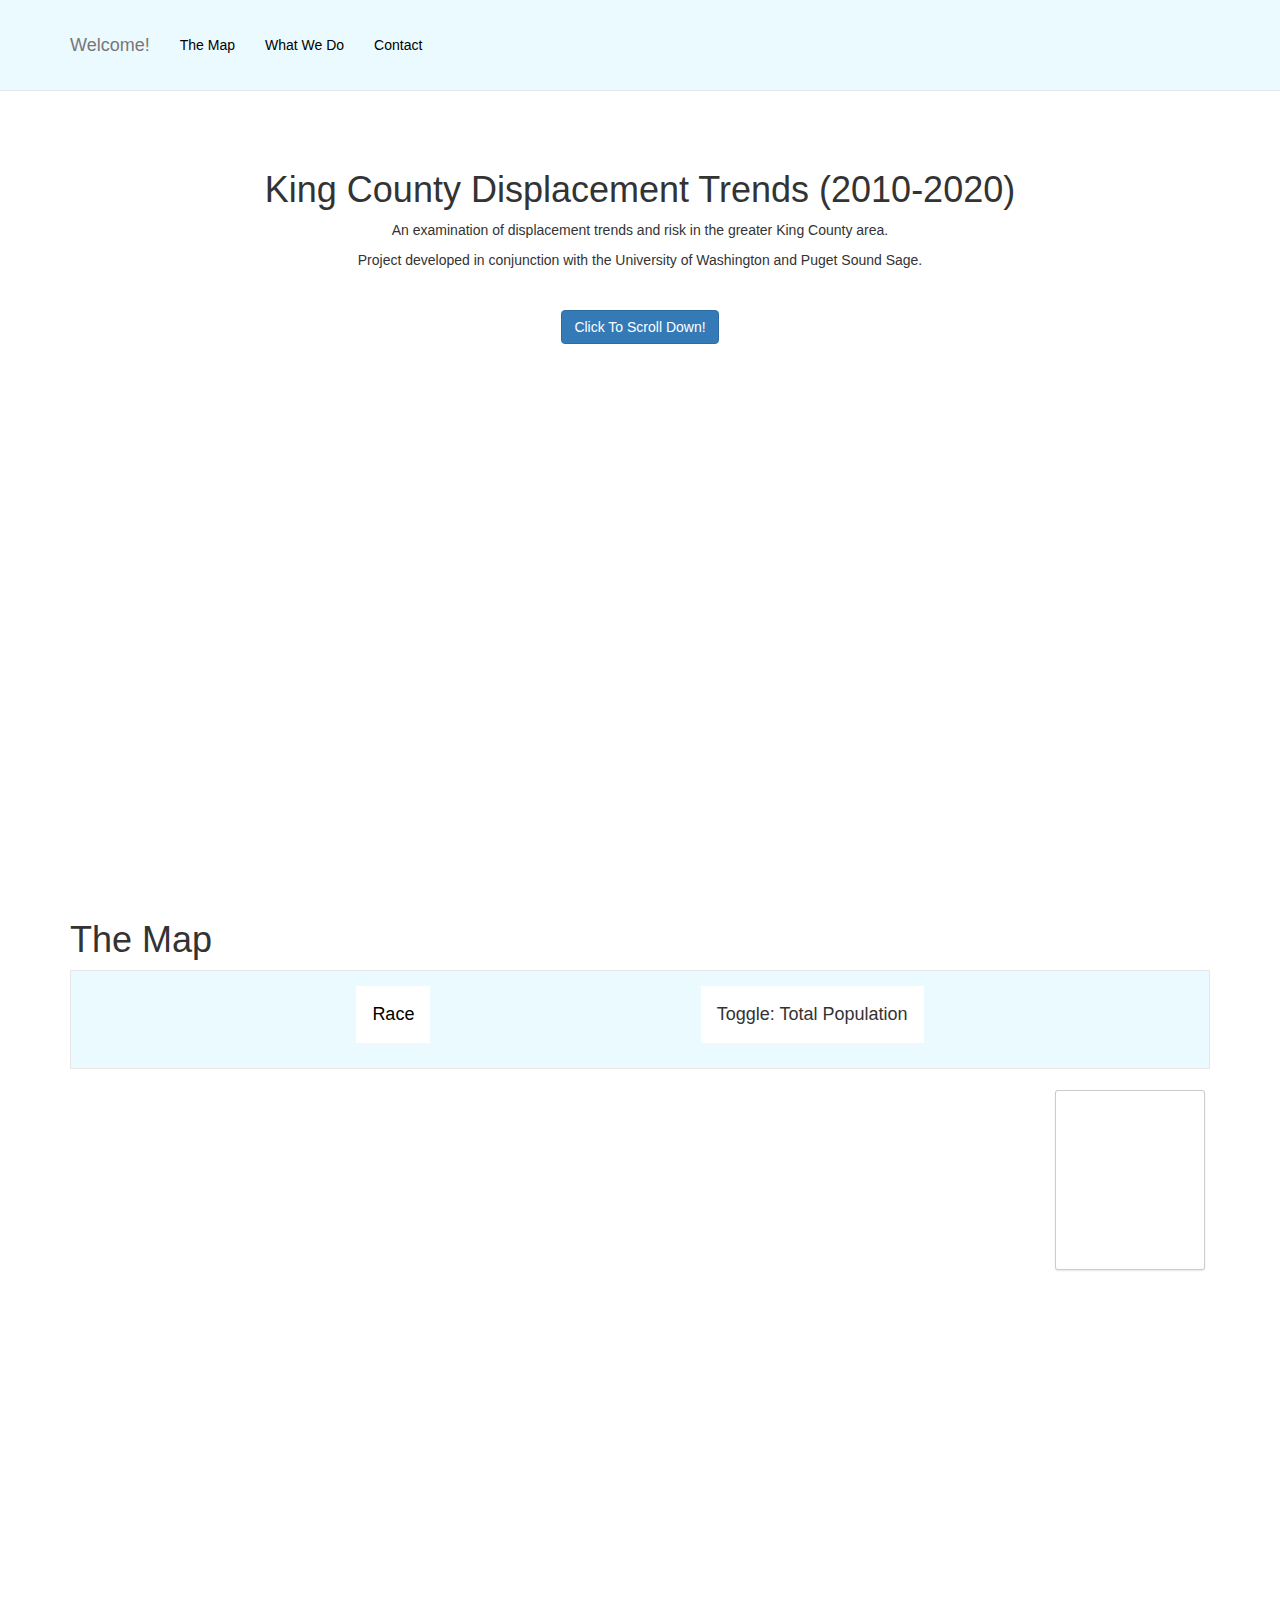
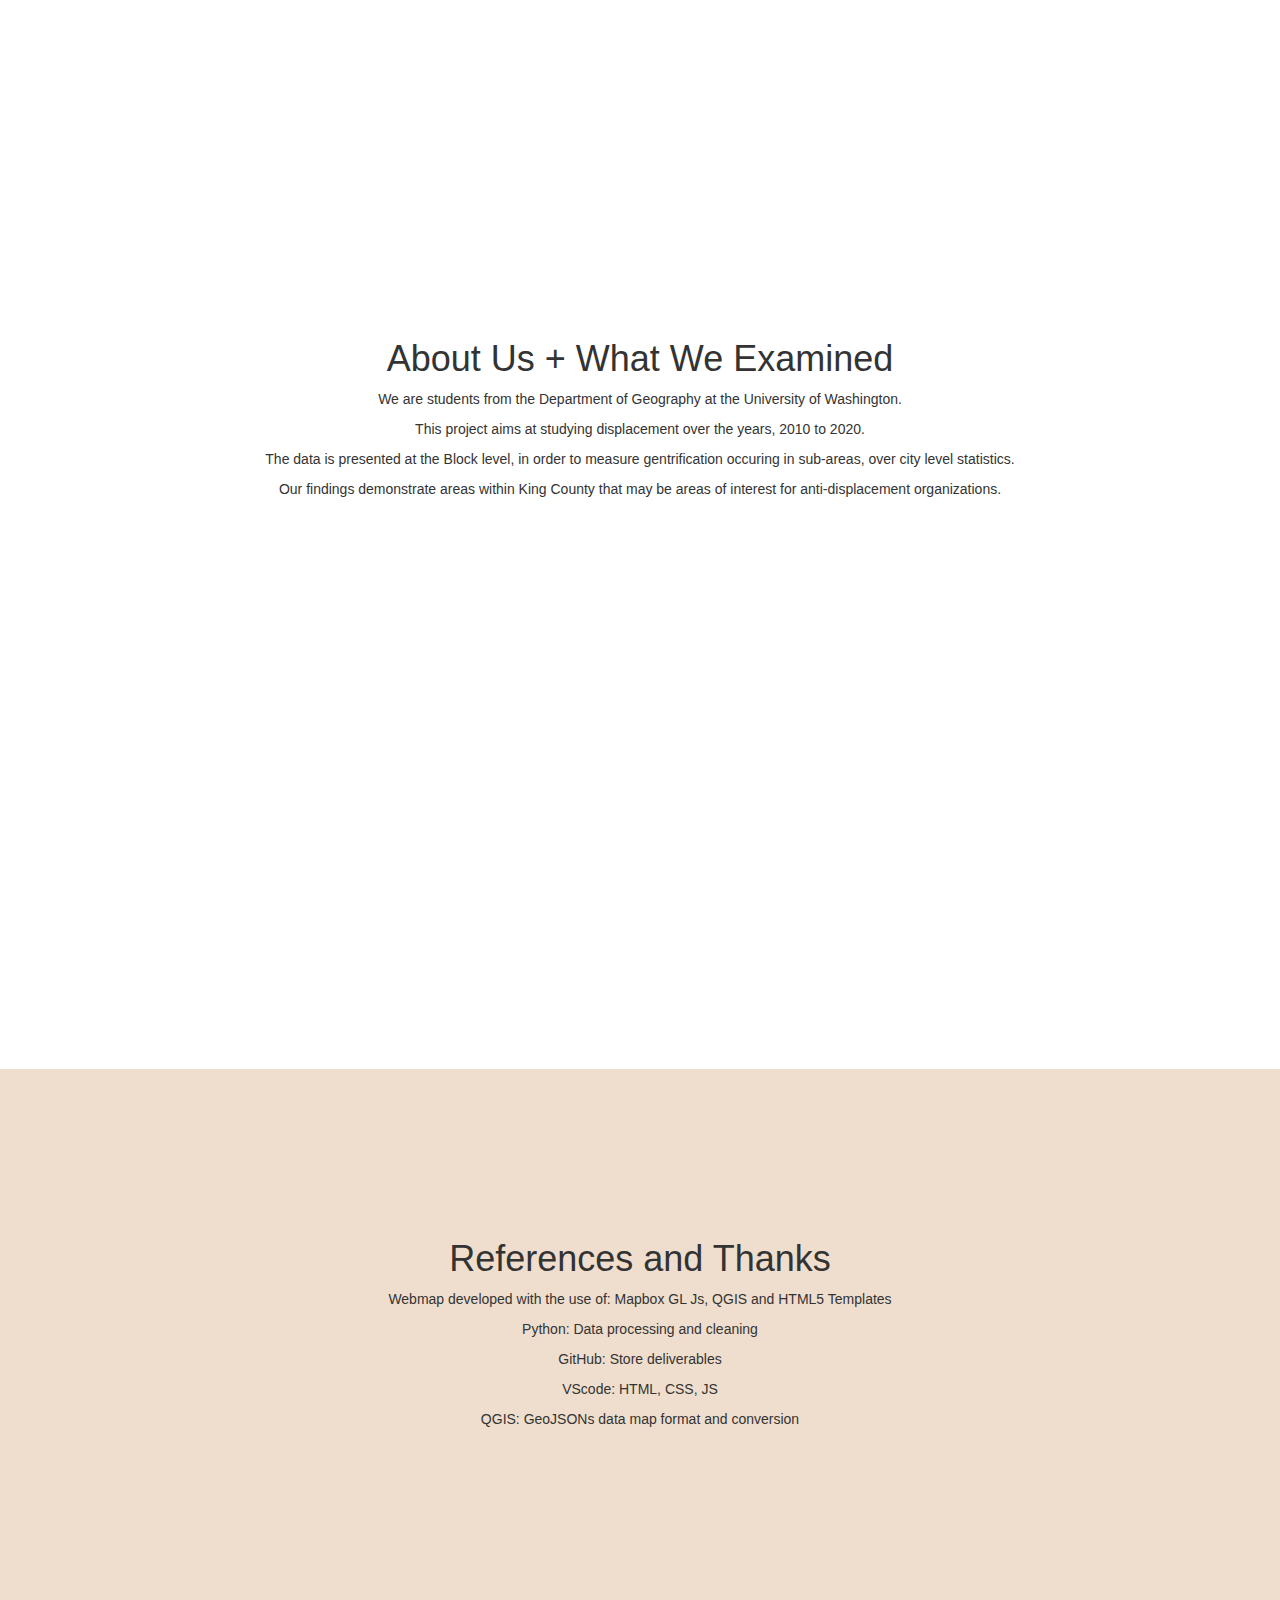
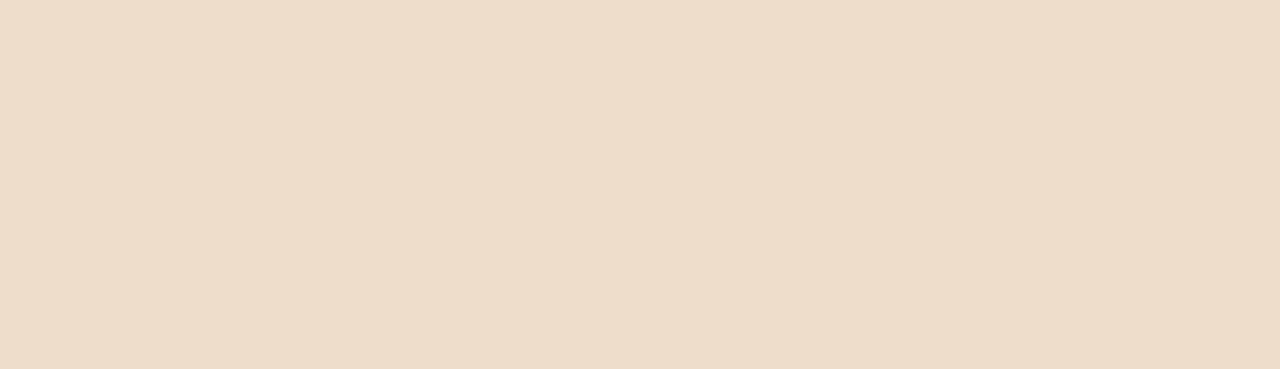
==== index.html @ 96a859b9 "Merge branch 'main' of https://github.com/jalensanders/King-County-Displacement" ====
<!doctype html>
<html lang="en" class="no-js">
<head>
    <meta charset="utf-8">
    <meta http-equiv="x-ua-compatible" content="ie=edge">
    <meta name="viewport" content="width=device-width, initial-scale=1">
    <link rel="canonical" href="https://html5-templates.com/" />
    <title>King County Displacement Trends (2000-2020)</title>
    <meta name="description" content="King County Displacement Trends (2000-2020)">
    <link href="css/bootstrap.min.css" rel="stylesheet">
    <link href="css/sticky-menu.css" rel="stylesheet">
    <script src="https://api.mapbox.com/mapbox-gl-js/v2.14.1/mapbox-gl.js"></script>
    <script src="https://api.mapbox.com/mapbox-gl-js/plugins/mapbox-gl-compare/v0.4.0/mapbox-gl-compare.js"></script>
    <link rel="stylesheet" href="https://api.mapbox.com/mapbox-gl-js/plugins/mapbox-gl-compare/v0.4.0/mapbox-gl-compare.css" type="text/css">
    <link rel="stylesheet" href="css/styles.css"></link>
</head>
<body id="page-top" data-spy="scroll" data-target=".navbar-fixed-top">
    <nav class="navbar navbar-default navbar-fixed-top" role="navigation">
        <div class="container">
            <div class="navbar-header page-scroll">
                <button type="button" class="navbar-toggle" data-toggle="collapse" data-target=".navbar-ex1-collapse">
                    <span class="sr-only">Toggle menu</span>
                    <span class="icon-bar"></span>
                    <span class="icon-bar"></span>
                    <span class="icon-bar"></span>
                </button>
                <a class="navbar-brand page-scroll" href="#page-top">Welcome!</a>
            </div>

            <div class="collapse navbar-collapse navbar-ex1-collapse">
                <ul class="nav navbar-nav">
                    <li class="hidden">
                        <a class="page-scroll" href="#page-top"></a>
                    </li>
                    <li>
                        <a class="page-scroll" href="#map">The Map</a>
                    </li>
                    <li>
                        <a class="page-scroll" href="#whatwedo">What We Do</a>
                    </li>
                    <li>
                        <a class="page-scroll" href="#contact">Contact</a>
                    </li>
                </ul>
            </div>	<!-- .navbar-collapse -->
        </div>		<!-- .container -->
    </nav>
    <!-- Welcome   -->
    <section id="welcome" class="welcome-section">
        <div class="container">
            <div class="row">
                <div class="col-lg-12">
                    <h1>King County Displacement Trends (2010-2020)</h1>
                    <p>An examination of displacement trends and risk in the greater King County area.</p>
					<p>Project developed in conjunction with the University of Washington and Puget Sound Sage.</p>
					<p>&nbsp;</p>
                    <a class="btn btn-primary page-scroll" href="#map">Click To Scroll Down!</a>
                </div>
            </div>
        </div>
    </section>

    <!-- Map -->
    <section id="map" class="map-section">
        <div class="container">
            <div class="row">
                <div class="col-lg-12">
                    <h1>The Map</h1>
                    <div class="map-nav">
                        <div class="dropdown">
                          <button class="dropbtn" id="filter-btn">Race</button>
                          <div class="dropdown-content">
                            <p id="white" onclick="handleSwitch('cleaned2010race2_one_white_alone-joinednewfinal_white_alone')">
                              White
                            </p>
                            <p id="black" onclick="handleSwitch('cleaned2010race2_one_black_aa_alone-joinednewfinal_black_or_aa_alone')">
                              Black
                            </p>
                            <p id="asian" onclick="handleSwitch('cleaned2010race2_one_asian_alone-joinednewfinal_asian_alone')">
                              Asian
                            </p>
                            <p id="hisp" onclick="handleSwitch('hispanic_Total races tallied_Hispanic or Latino-hispanic_P2_002N')">
                              Hispanic
                            </p>
                            <p id="native" onclick="handleSwitch('cleaned2010race2_one_ai_an_alone-joinednewfinal_amerind_or_alaskanative_alone')">
                              Native
                            </p>
                            <p id="hi/pi" onclick="handleSwitch('cleaned2010race2_one_nh_pi_alone-joinednewfinal_native_hawaiian_pacific_islander_alone')">
                              Hawaiian/PacIsl
                            </p>
                          </div>
                        </div>
                        
                        <p class="navItem" id="currentToggle">Toggle: Total Population</p>
                        
                      </div>
                    <div id="comparison-container">
                        <div id="before" class="map"></div>
                        <div id="after" class="map"></div>
                    </div>
                    <div class="map-overlay text-center" id="legend"></div>
                </div>
            </div>
        </div>
    </section>

    <!-- What we do Section -->
    <section id="whatwedo" class="whatwedo-section">
        <div class="container">
            <div class="row">
                <div class="col-lg-12">
                    <h1>About Us + What We Examined</h1>
                    <p>We are students from the Department of Geography at the University of Washington.</p>
                    <p>This project aims at studying displacement over the years, 2010 to 2020. </p>
                    <p>The data is presented at the Block level, in order to measure gentrification occuring in sub-areas, over city level statistics. </p>
                    <p>Our findings demonstrate areas within King County that may be areas of interest for anti-displacement organizations. </p>
                </div>
            </div>
        </div>
    </section>

    <!-- Contact Section -->
    <section id="contact" class="contact-section">
        <div class="container">
            <div class="row">
                <div class="col-lg-12">
                    <h1>References and Thanks</h1>
                    <p>Webmap developed with the use of: Mapbox GL Js, QGIS and HTML5 Templates</p>
                    <p>Python: Data processing and cleaning </p>
                    <p>GitHub: Store deliverables</p>
                    <p>VScode: HTML, CSS, JS </p> 
                    <p>QGIS: GeoJSONs data map format and conversion </p>
                </div>
            </div>
        </div>
    </section>
	
	<a id="back2Top" title="Back to top" href="#">&#10148;</a>
	
    <!-- jQuery -->
    <script src="js/jquery.js"></script>

    <!-- Bootstrap Core JavaScript -->
    <script src="js/bootstrap.min.js"></script>

    <!-- Scrolling Nav JavaScript -->
    <script src="js/jquery.easing.min.js"></script>
    <script src="js/sticky-menu.js"></script>

    <script src="js/index.js"></script>

</body>

</html>
---- css/sticky-menu.css ----
body {
    width: 100%;
    height: 100%;
}
html {
    width: 100%;
    height: 100%;
}
@media(min-width:767px) {
    .navbar {
        padding: 20px 0;
        -webkit-transition: background .5s ease-in-out,padding .5s ease-in-out;
        -moz-transition: background .5s ease-in-out,padding .5s ease-in-out;
        transition: background .5s ease-in-out,padding .5s ease-in-out;
    }
    .top-nav-collapse {
        padding: 0;
    }
}
#back2Top {
    width: 40px;
    line-height: 40px;
    overflow: hidden;
    z-index: 999;
    display: none;
    cursor: pointer;
    -moz-transform: rotate(270deg);
    -webkit-transform: rotate(270deg);
    -o-transform: rotate(270deg);
    -ms-transform: rotate(270deg);
    transform: rotate(270deg);
    position: fixed;
    bottom: 50px;
    right: 0;
    background-color: #FFF;
    color: #337AB7;
    text-align: center;
    font-size: 30px;
    text-decoration: none;
}
#back2Top:hover {
    background-color: #337AB7;
    color: #FFF;
}
.welcome-section {
    height: 100%;
    padding-top: 150px;
    text-align: center;
    background: #fff;
}
.about-section {
    height: 100%;
    padding-top: 150px;
    text-align: center;
    background: #EFDECD;
}
.whatwedo-section {
    height: 100%;
    padding-top: 150px;
    text-align: center;
    background: #fff;
}
.contact-section {
    height: 100%;
    padding-top: 150px;
    text-align: center;
    background: #EFDECD;
}
.navbar-default .navbar-nav > li > a:hover {
	color: #333;
	background-color: #F0F0F0;
}
.navbar-default {
    background-color: #EBFAFF;
    border-color: #e7e7e7;
}
.navbar-default .navbar-nav > li > a {
    color: #000;
}
---- css/styles.css ----
body { 
  margin: 0; 
  padding: 0; 
  overflow: auto;
}

body * {
-webkit-touch-callout: none;
-webkit-user-select: none;
-moz-user-select: none;
-ms-user-select: none;
user-select: none;
}

.map-nav {
  height: 10%;
  background-color: #EBFAFF;
  padding: 15px;
  display: flex;
  justify-content: space-evenly;
  border: 1px solid #e7e7e7;
}

.navItem {
  background-color: #fff;
  font-size: 18px;
  border: none;
  padding: 16px;
}

.map {
  position: absolute;
  top: 21%;
  bottom: 0;
  width: 97.5%;
}


.map-overlay {
  position: absolute;
  top: 190px;
  right: 20px;
  background: rgba(255, 255, 255, 0.8);
  border-style: solid;
  border-width: 1px;
  border-color: rgba(0, 0, 0, 0.2);
  margin-left: 20px;
  font-family: 'Open Sans', sans-serif;
  overflow: auto;
  border-radius: 3px;
}

#comparison-container {
  height: 700px;
  overflow: auto;
}

#legend {
  padding: 10px;
  box-shadow: 0 1px 2px rgba(0, 0, 0, 0.1);
  line-height: 16px;
  height: 180px;
  margin-bottom: 40px;
  width: 150px;
}

.legend-key {
  display: flex;
  border-radius: 20%;
  width: 10px;
  height: 10px;
  margin-right: 5px;
  float: left;
  align-items: center;
  margin-top: 3px;
}

/* Dropdown Button */
.dropbtn {
background-color: #fff;
color: black;
padding: 16px;
font-size: 18px;
border: none;
}

.dropdown {
position: relative;
display: inline-block;
}

.dropdown-content {
display: none;
position: absolute;
background-color: #f1f1f1;
min-width: 160px;
box-shadow: 0px 8px 16px 0px rgba(0,0,0,0.2);
z-index: 1;
}

.dropdown-content p {
color: black;
padding: 12px 16px;
text-decoration: none;
display: block;
}

.dropdown-content p:hover {background-color: lightcoral;}

.dropdown:hover .dropdown-content {display: block;}

.dropdown:hover .dropbtn {background-color: lightsalmon;}
/* Dropdown Button */
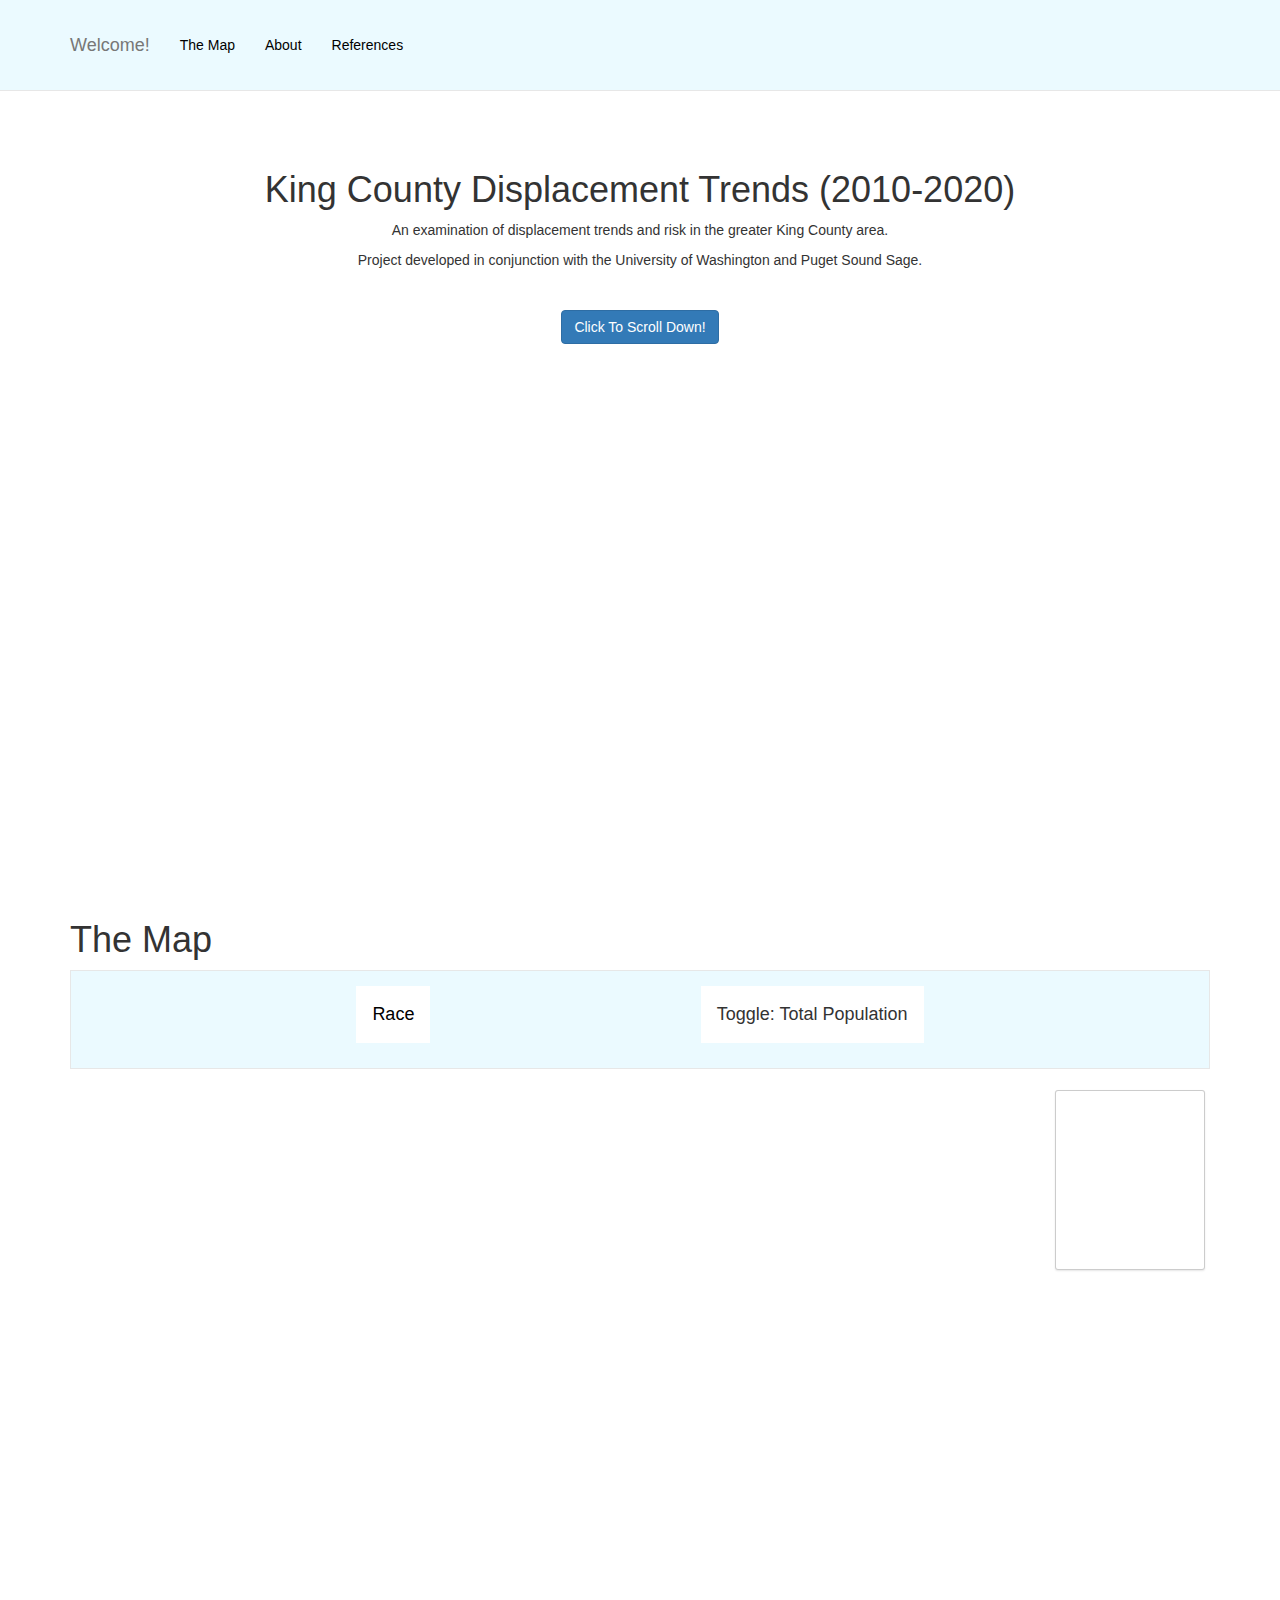
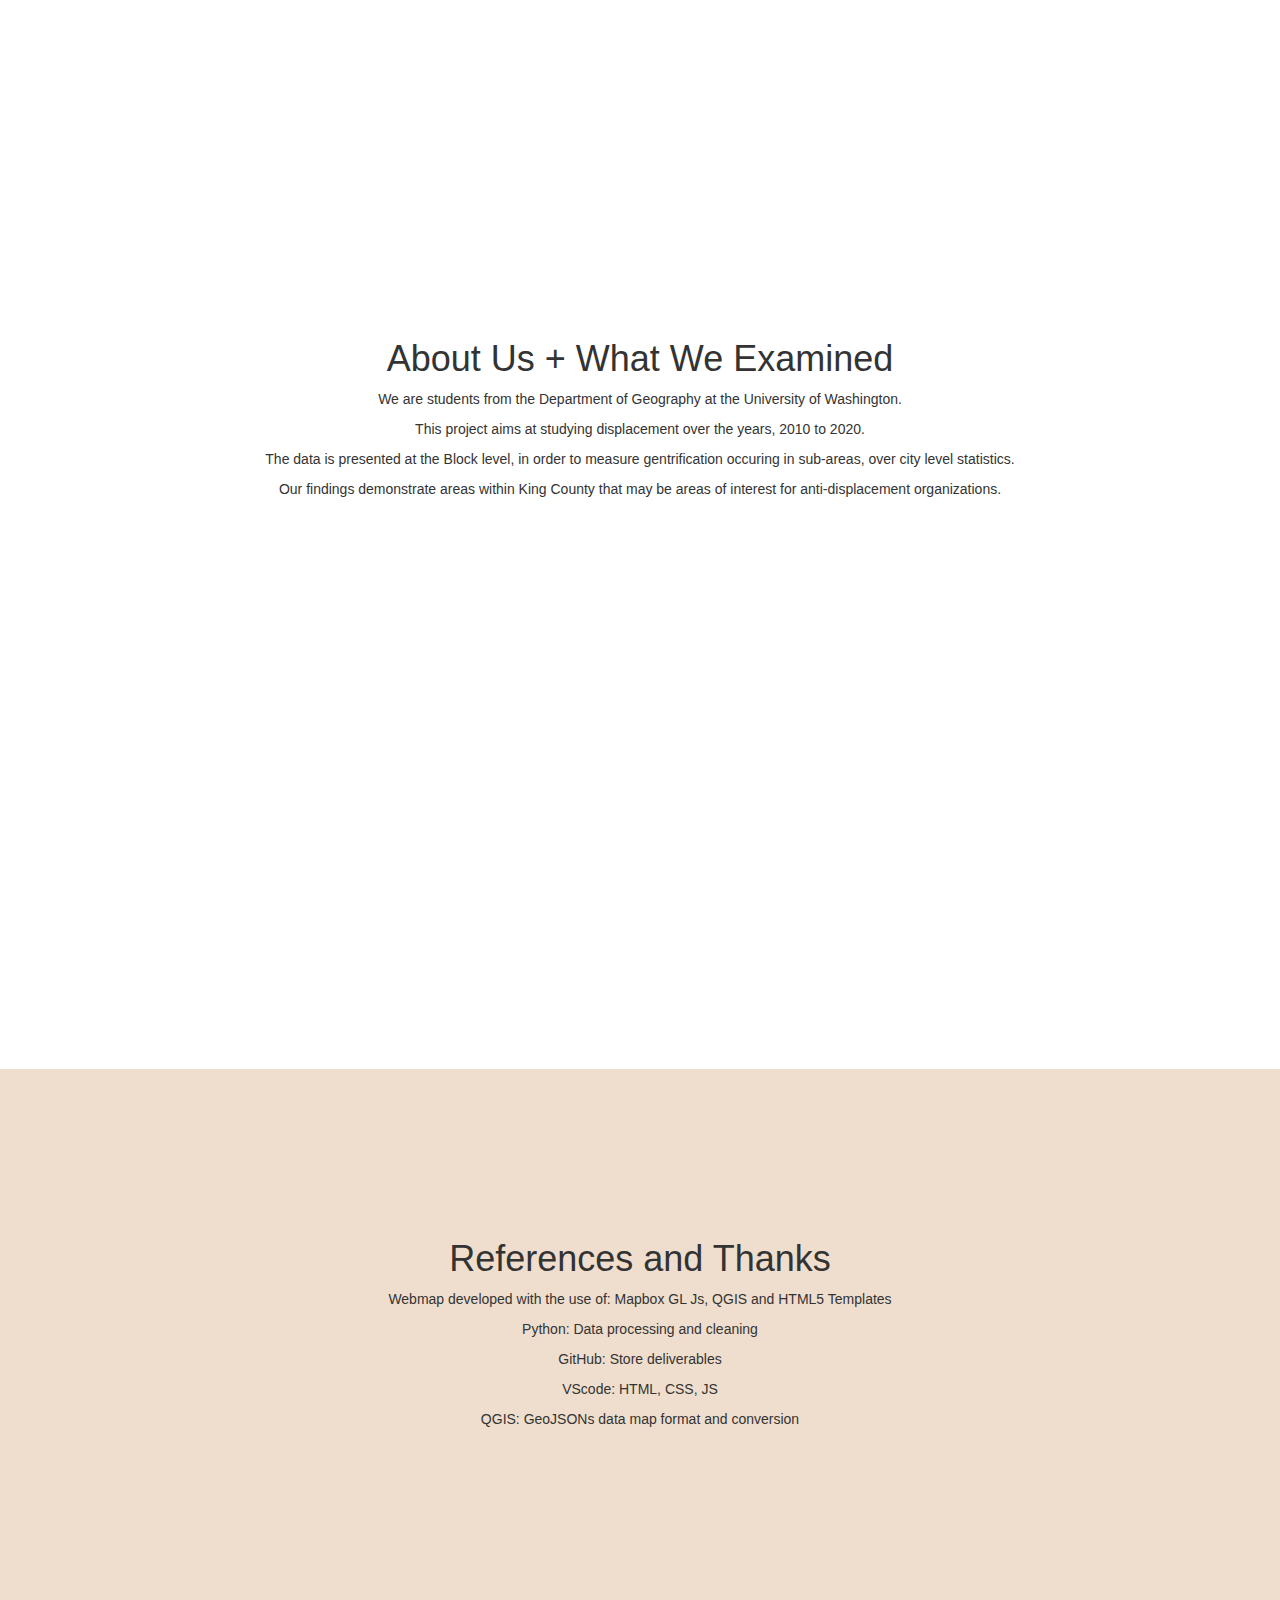
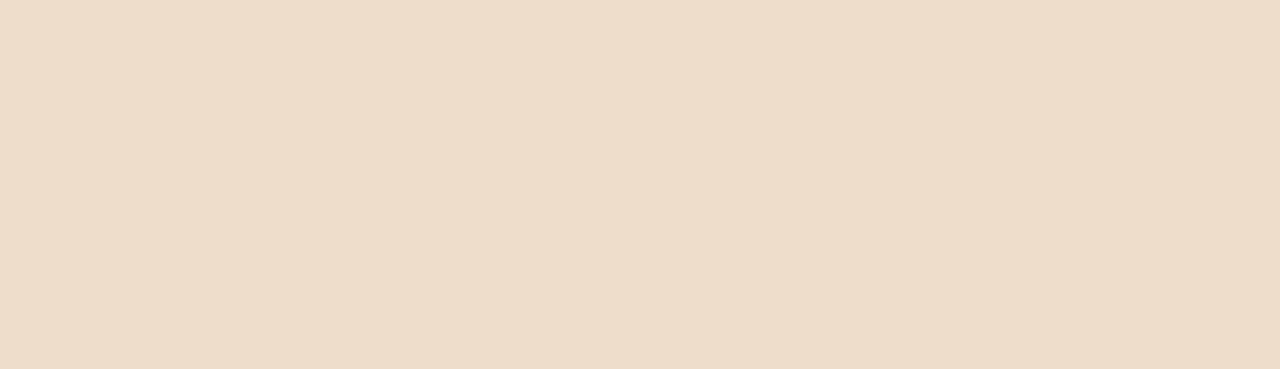
==== commit c6f359f3: "minor fix" ====
--- a/index.html
+++ b/index.html
@@ -36,10 +36,10 @@
                         <a class="page-scroll" href="#map">The Map</a>
                     </li>
                     <li>
-                        <a class="page-scroll" href="#whatwedo">What We Do</a>
+                        <a class="page-scroll" href="#whatwedo">About</a>
                     </li>
                     <li>
-                        <a class="page-scroll" href="#contact">Contact</a>
+                        <a class="page-scroll" href="#contact">References</a>
                     </li>
                 </ul>
             </div>	<!-- .navbar-collapse -->
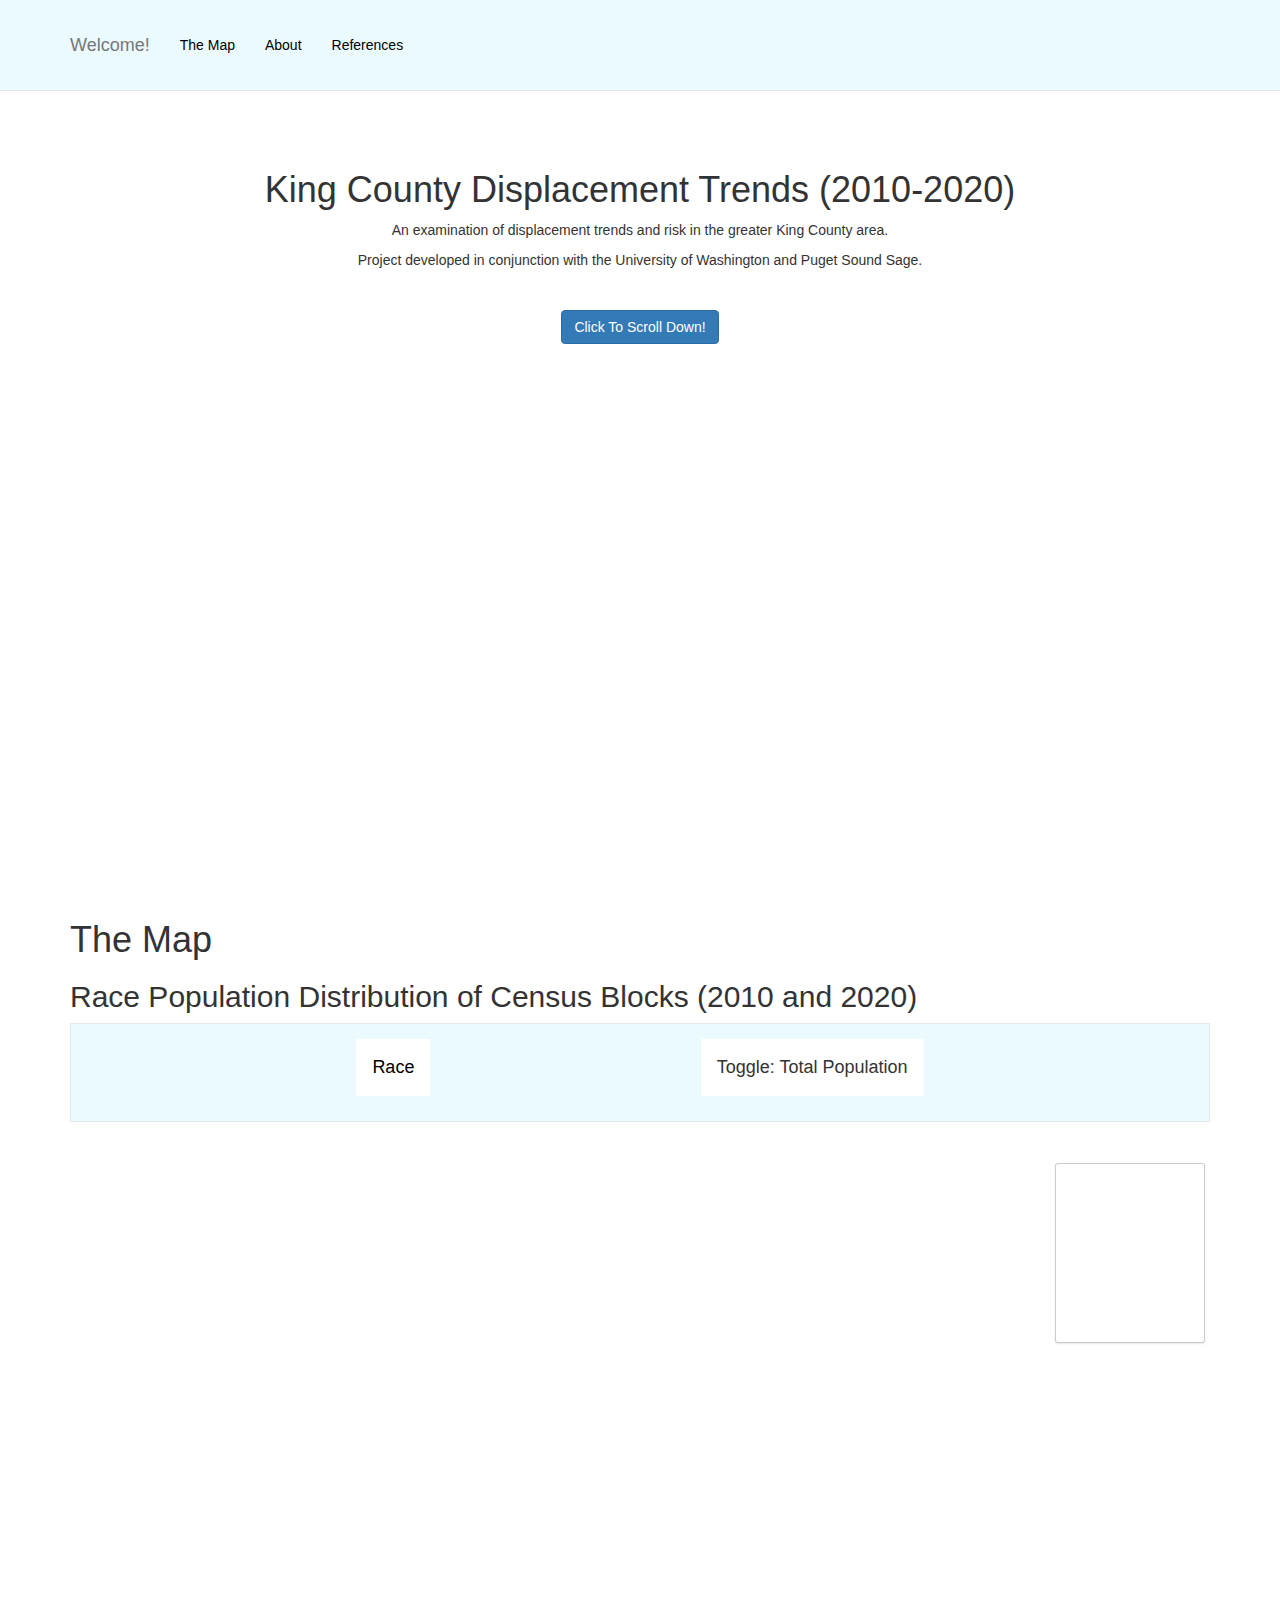
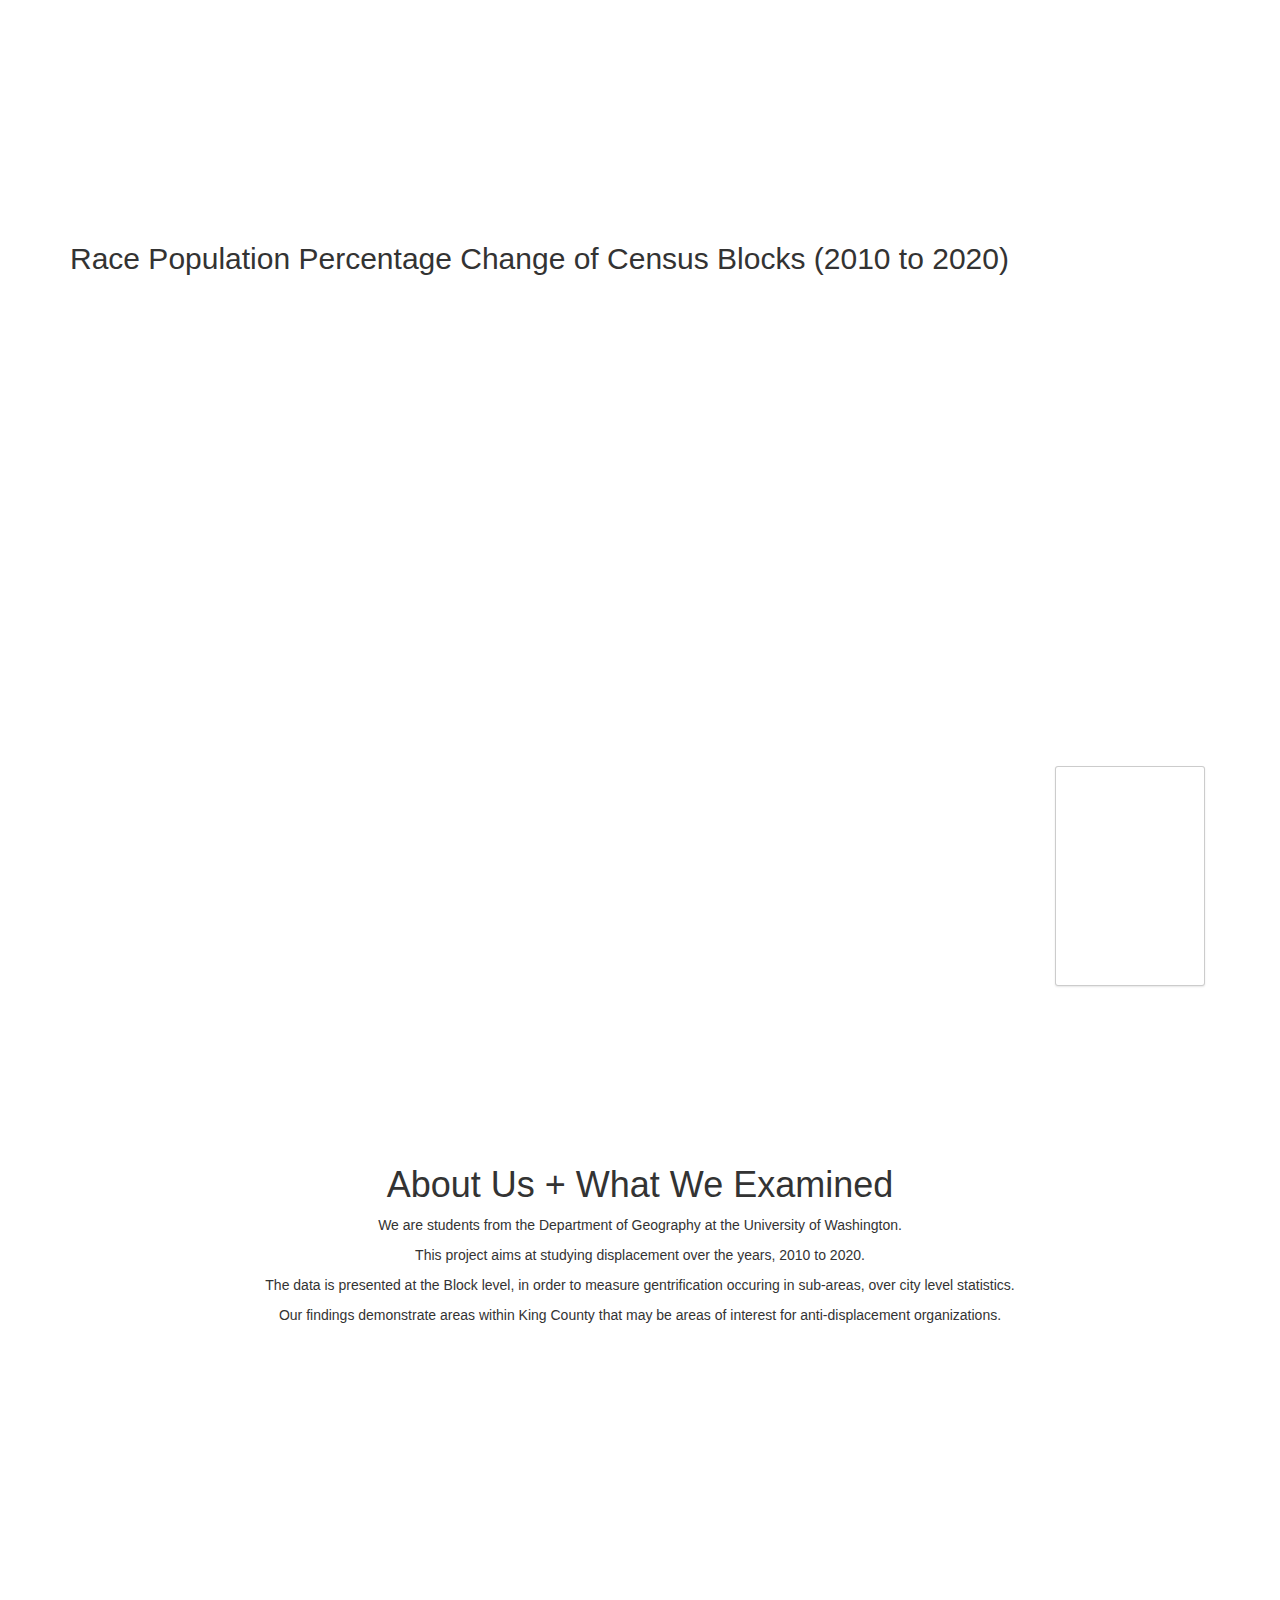
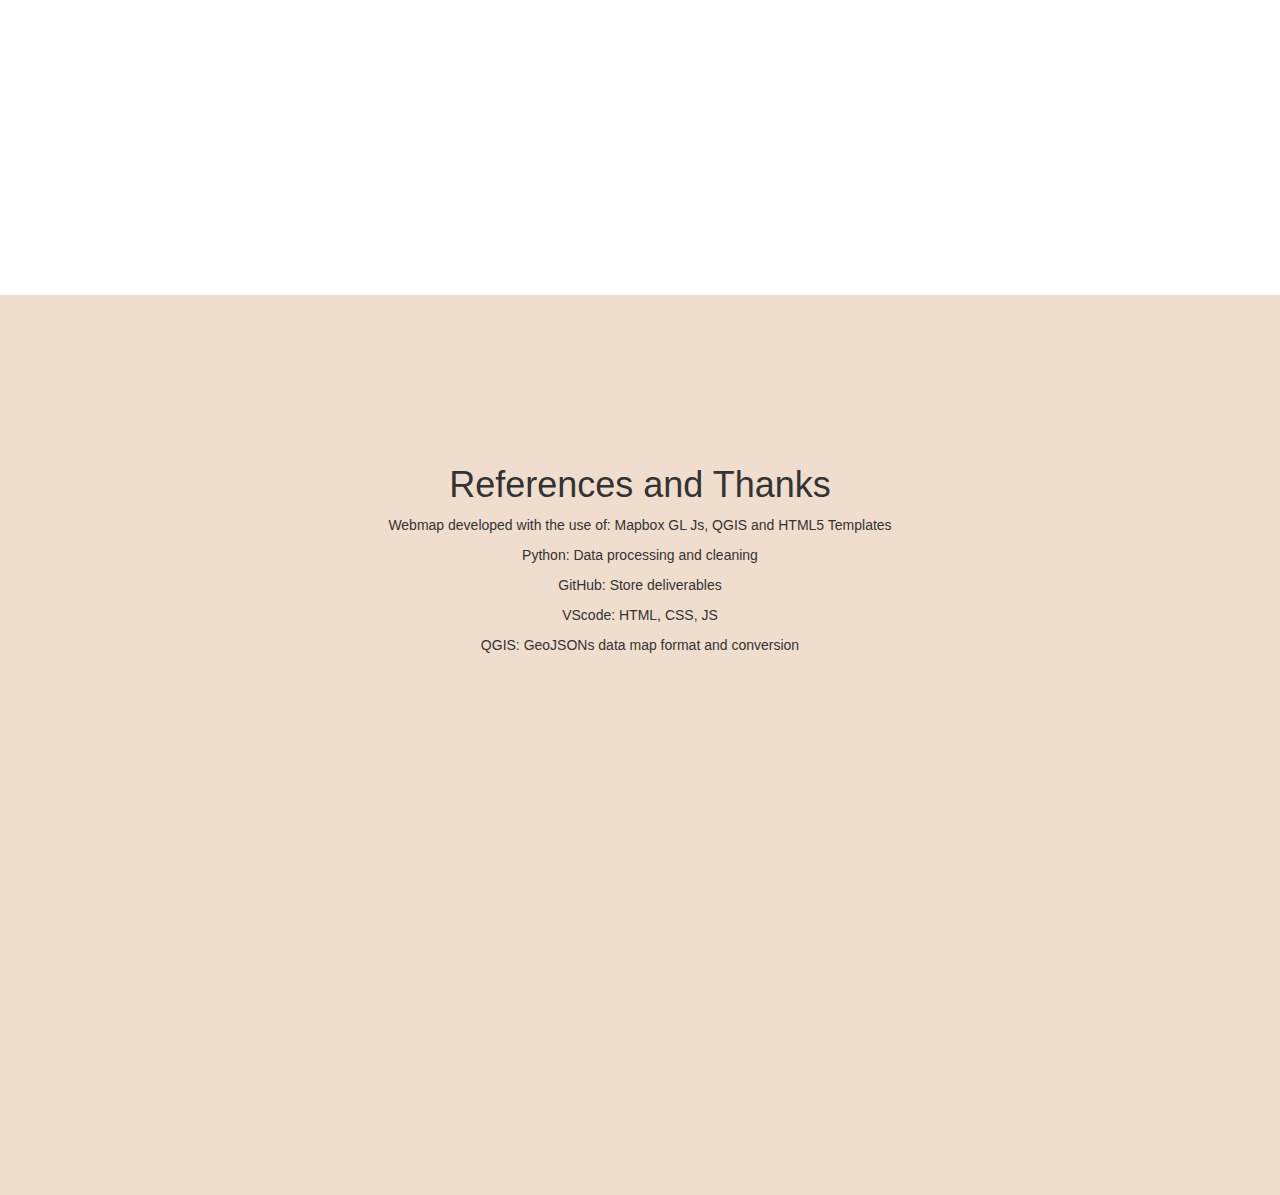
==== commit a0a11655: "percent change" ====
--- a/index.html
+++ b/index.html
@@ -66,26 +66,27 @@
             <div class="row">
                 <div class="col-lg-12">
                     <h1>The Map</h1>
+                    <h2>Race Population Distribution of Census Blocks (2010 and 2020)</h2>
                     <div class="map-nav">
                         <div class="dropdown">
                           <button class="dropbtn" id="filter-btn">Race</button>
                           <div class="dropdown-content">
-                            <p id="white" onclick="handleSwitch('cleaned2010race2_one_white_alone-joinednewfinal_white_alone')">
+                            <p id="white" onclick="handleSwitch('cleaned2010race2_one_white_alone-joinednewfinal_white_alone-per_white')">
                               White
                             </p>
-                            <p id="black" onclick="handleSwitch('cleaned2010race2_one_black_aa_alone-joinednewfinal_black_or_aa_alone')">
+                            <p id="black" onclick="handleSwitch('cleaned2010race2_one_black_aa_alone-joinednewfinal_black_or_aa_alone-per_black')">
                               Black
                             </p>
-                            <p id="asian" onclick="handleSwitch('cleaned2010race2_one_asian_alone-joinednewfinal_asian_alone')">
+                            <p id="asian" onclick="handleSwitch('cleaned2010race2_one_asian_alone-joinednewfinal_asian_alone-per_asian')">
                               Asian
                             </p>
-                            <p id="hisp" onclick="handleSwitch('hispanic_Total races tallied_Hispanic or Latino-hispanic_P2_002N')">
+                            <p id="hisp" onclick="handleSwitch('hispanic_Total races tallied_Hispanic or Latino-hispanic_P2_002N-per_hispanic')">
                               Hispanic
                             </p>
-                            <p id="native" onclick="handleSwitch('cleaned2010race2_one_ai_an_alone-joinednewfinal_amerind_or_alaskanative_alone')">
+                            <p id="native" onclick="handleSwitch('cleaned2010race2_one_ai_an_alone-joinednewfinal_amerind_or_alaskanative_alone-per_native')">
                               Native
                             </p>
-                            <p id="hi/pi" onclick="handleSwitch('cleaned2010race2_one_nh_pi_alone-joinednewfinal_native_hawaiian_pacific_islander_alone')">
+                            <p id="hi/pi" onclick="handleSwitch('cleaned2010race2_one_nh_pi_alone-joinednewfinal_native_hawaiian_pacific_islander_alone-per_hwpi')">
                               Hawaiian/PacIsl
                             </p>
                           </div>
@@ -93,16 +94,20 @@
                         
                         <p class="navItem" id="currentToggle">Toggle: Total Population</p>
                         
-                      </div>
+                    </div>
                     <div id="comparison-container">
                         <div id="before" class="map"></div>
                         <div id="after" class="map"></div>
                     </div>
                     <div class="map-overlay text-center" id="legend"></div>
+                    <div class="map-overlay2 text-center" id="legend2"></div>
                 </div>
             </div>
+            <h2>Race Population Percentage Change of Census Blocks (2010 to 2020) </h2>
+            <div id="per_change" class="map2"></div>
         </div>
     </section>
+    
 
     <!-- What we do Section -->
     <section id="whatwedo" class="whatwedo-section">
--- a/css/styles.css
+++ b/css/styles.css
@@ -30,15 +30,37 @@
 
 .map {
   position: absolute;
-  top: 21%;
+  top: 28%;
   bottom: 0;
   width: 97.5%;
 }
 
+.map2 {
+  height: 700px;
+  margin-top: 20px;
+}
+
+.mapboxgl-compare {
+  height: 700px;
+}
 
 .map-overlay {
   position: absolute;
-  top: 190px;
+  top: 28.5%;
+  right: 20px;
+  background: rgba(255, 255, 255, 0.8);
+  border-style: solid;
+  border-width: 1px;
+  border-color: rgba(0, 0, 0, 0.2);
+  margin-left: 20px;
+  font-family: 'Open Sans', sans-serif;
+  overflow: auto;
+  border-radius: 3px;
+}
+
+.map-overlay2 {
+  position: absolute;
+  top: 159%;
   right: 20px;
   background: rgba(255, 255, 255, 0.8);
   border-style: solid;
@@ -55,13 +77,17 @@
   overflow: auto;
 }
 
-#legend {
+#legend, #legend2 {
   padding: 10px;
   box-shadow: 0 1px 2px rgba(0, 0, 0, 0.1);
   line-height: 16px;
   height: 180px;
   margin-bottom: 40px;
   width: 150px;
+}
+
+#legend2 {
+  height: 220px;
 }
 
 .legend-key {
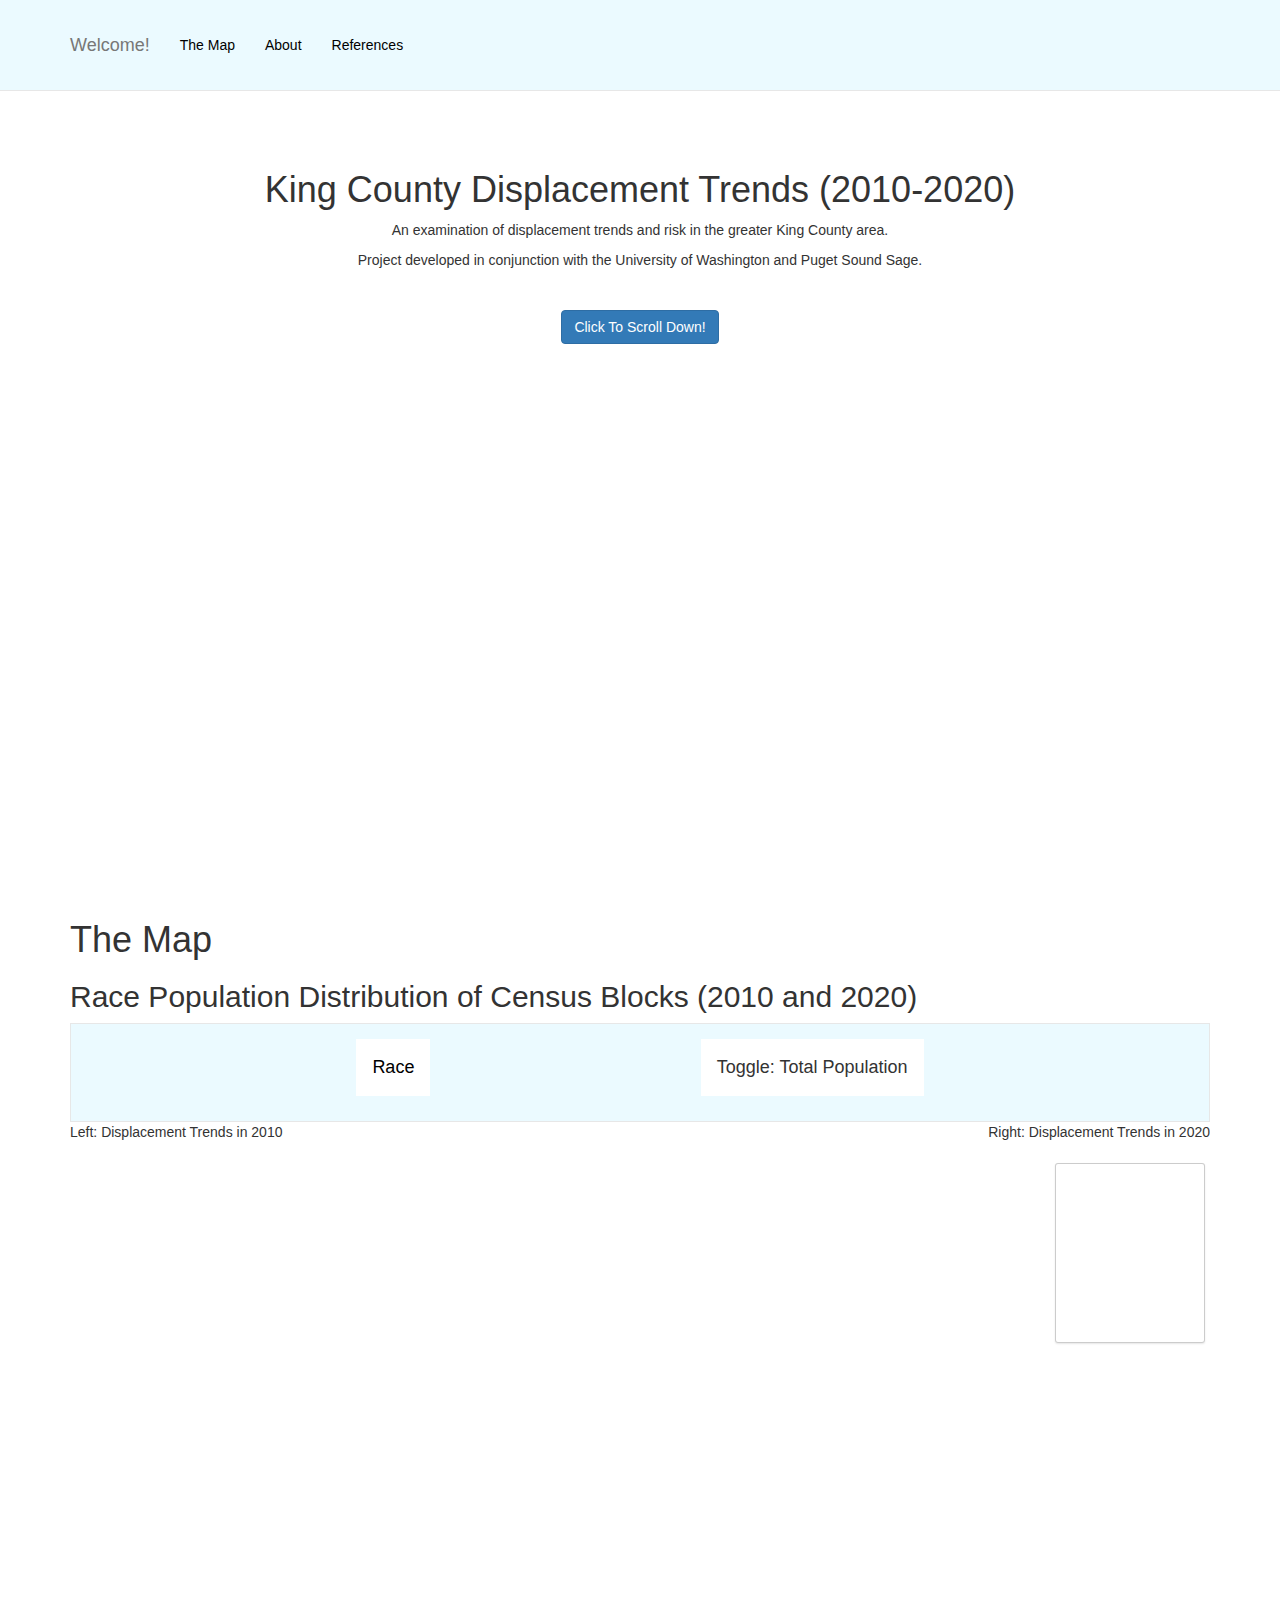
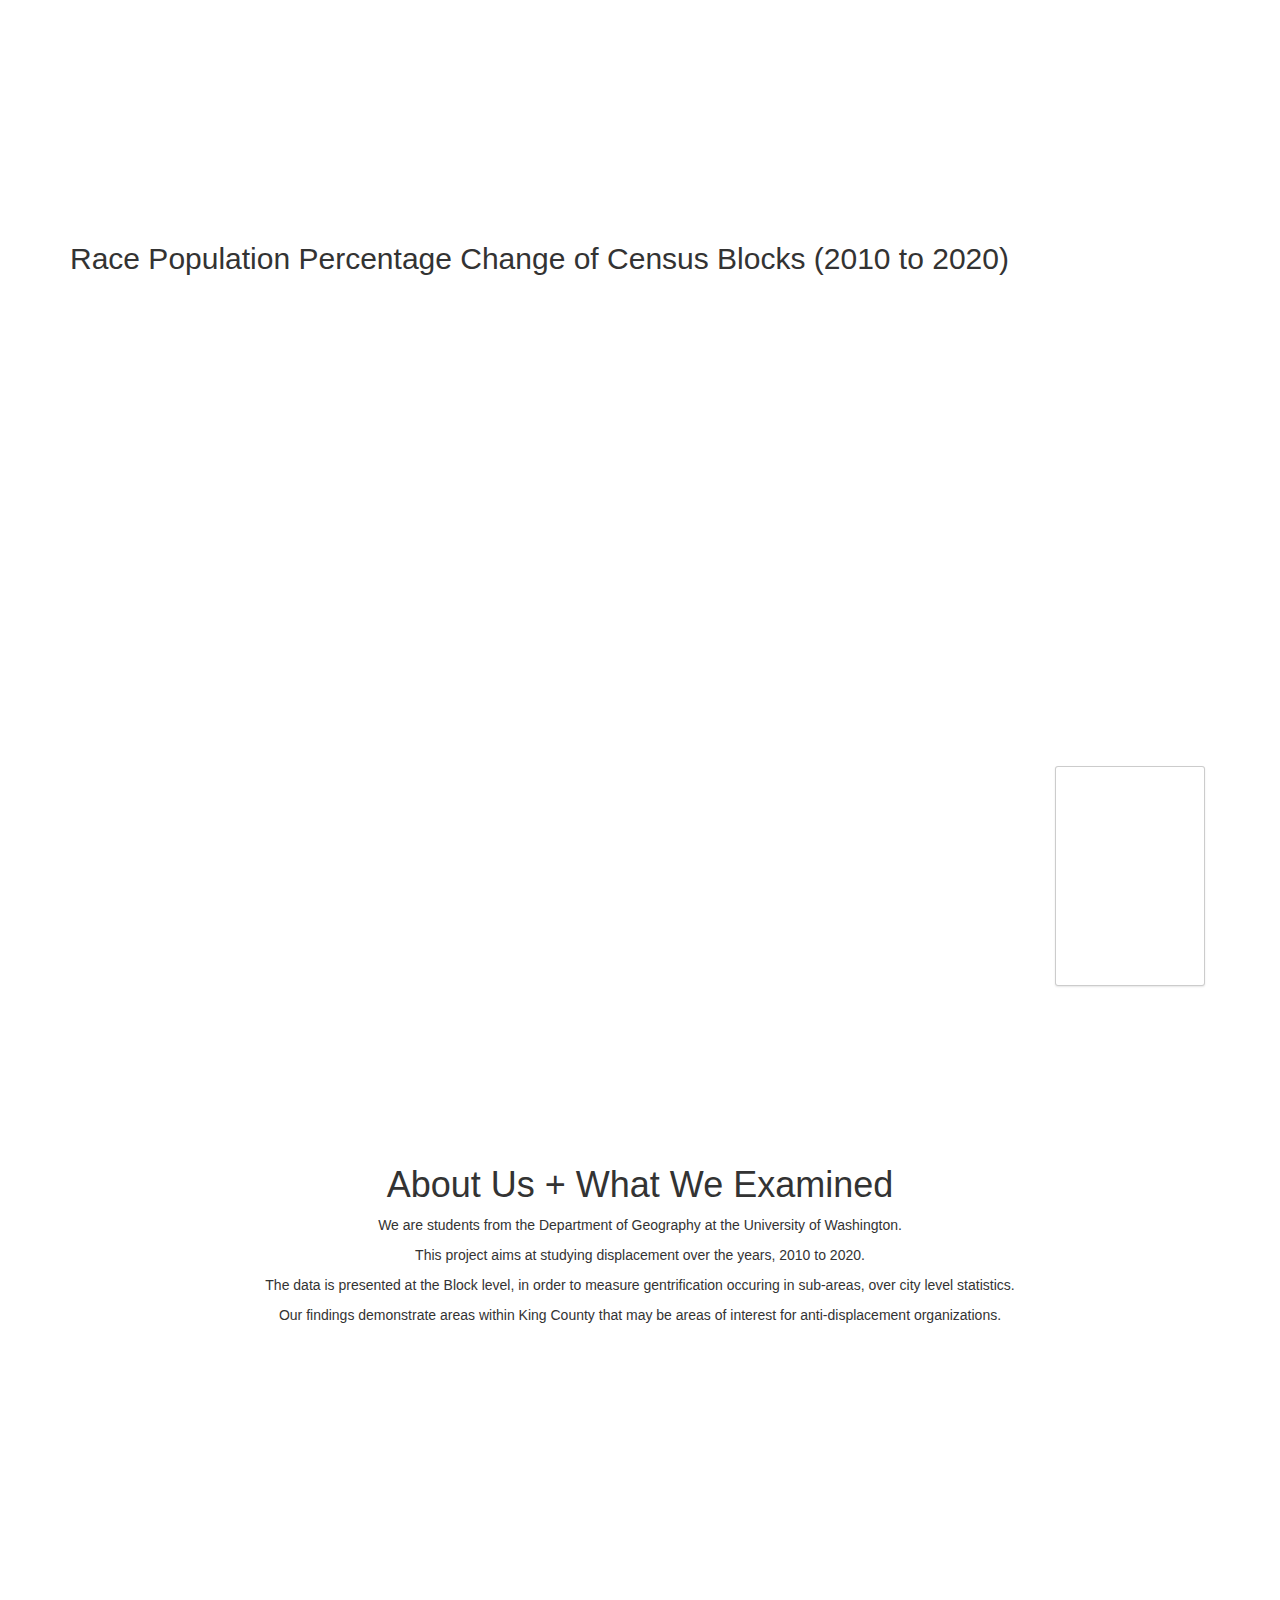
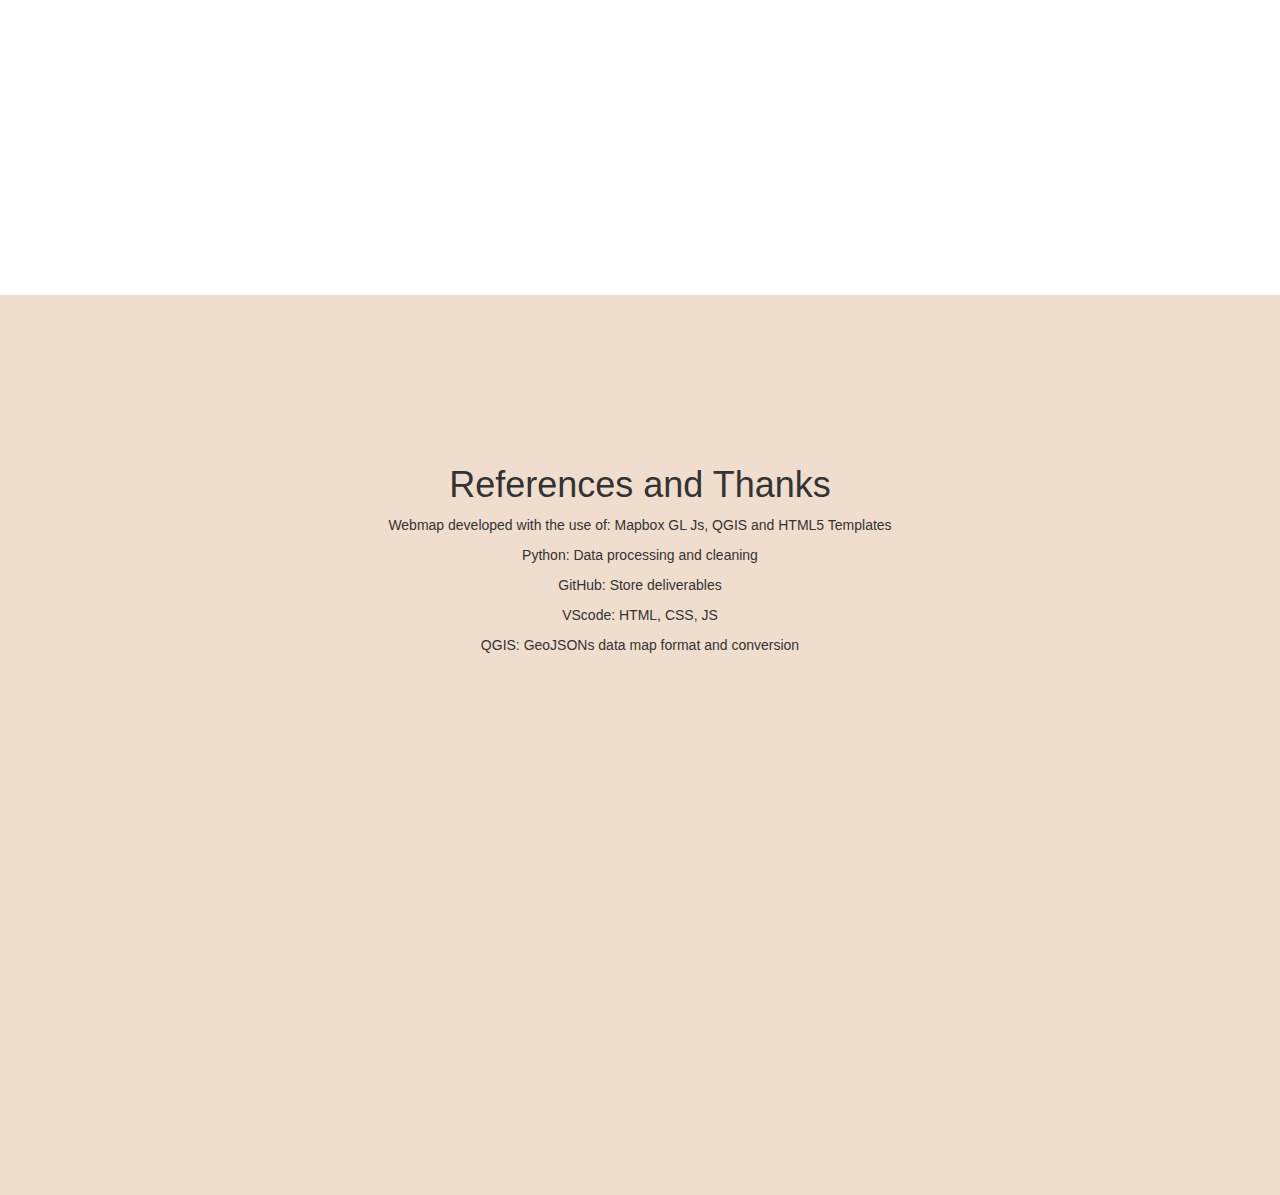
==== commit d8d245ed: "adding title (2020 and 2010) to map" ====
--- a/index.html
+++ b/index.html
@@ -98,6 +98,11 @@
                     <div id="comparison-container">
                         <div id="before" class="map"></div>
                         <div id="after" class="map"></div>
+                        <div id="container">
+                            <div class="left">Left: Displacement Trends in 2010</div>
+                            <div class="right">Right: Displacement Trends in 2020</div>
+                        </div>
+
                     </div>
                     <div class="map-overlay text-center" id="legend"></div>
                     <div class="map-overlay2 text-center" id="legend2"></div>
--- a/css/styles.css
+++ b/css/styles.css
@@ -1,3 +1,19 @@
+
+#container {
+  display: flex;
+  justify-content: space-between;
+}
+
+.left, .right {
+  flex: 1;
+  text-align: left;
+}
+
+.right {
+  text-align: right;
+}
+
+
 body { 
   margin: 0; 
   padding: 0; 
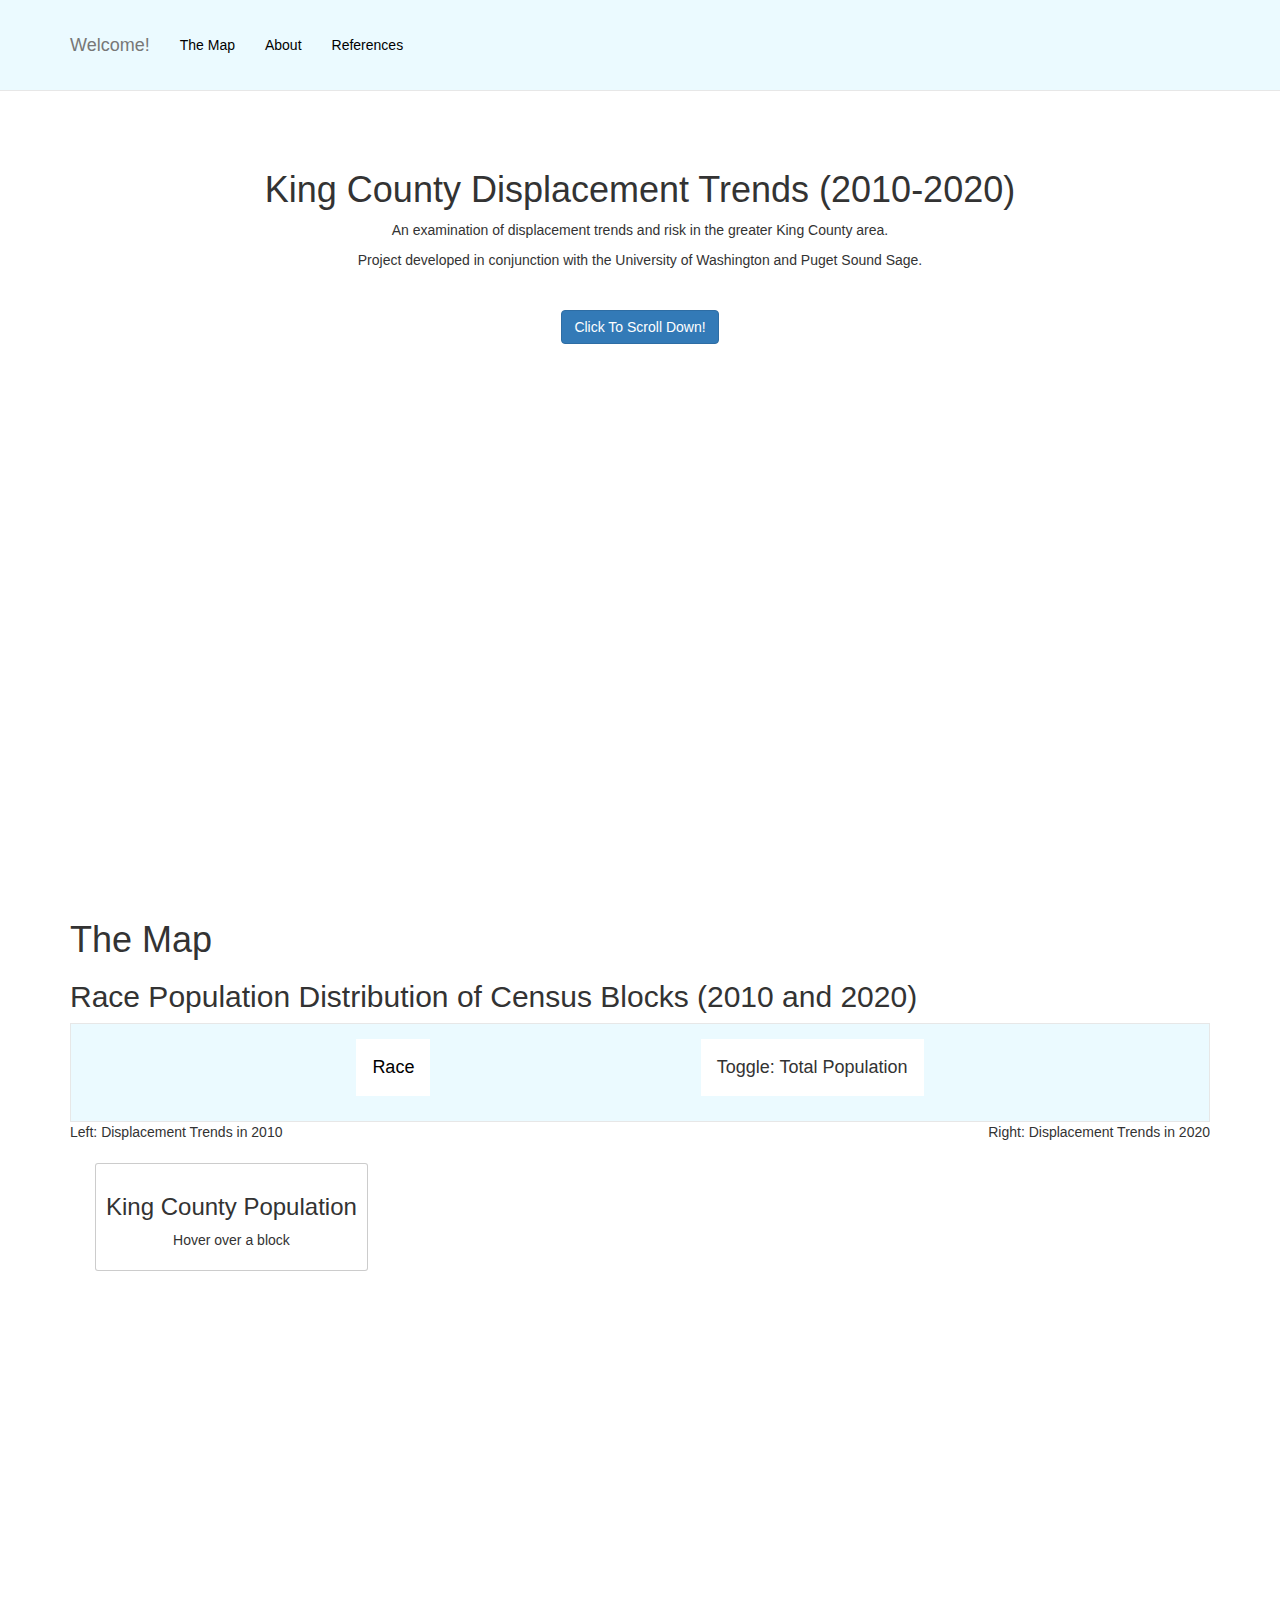
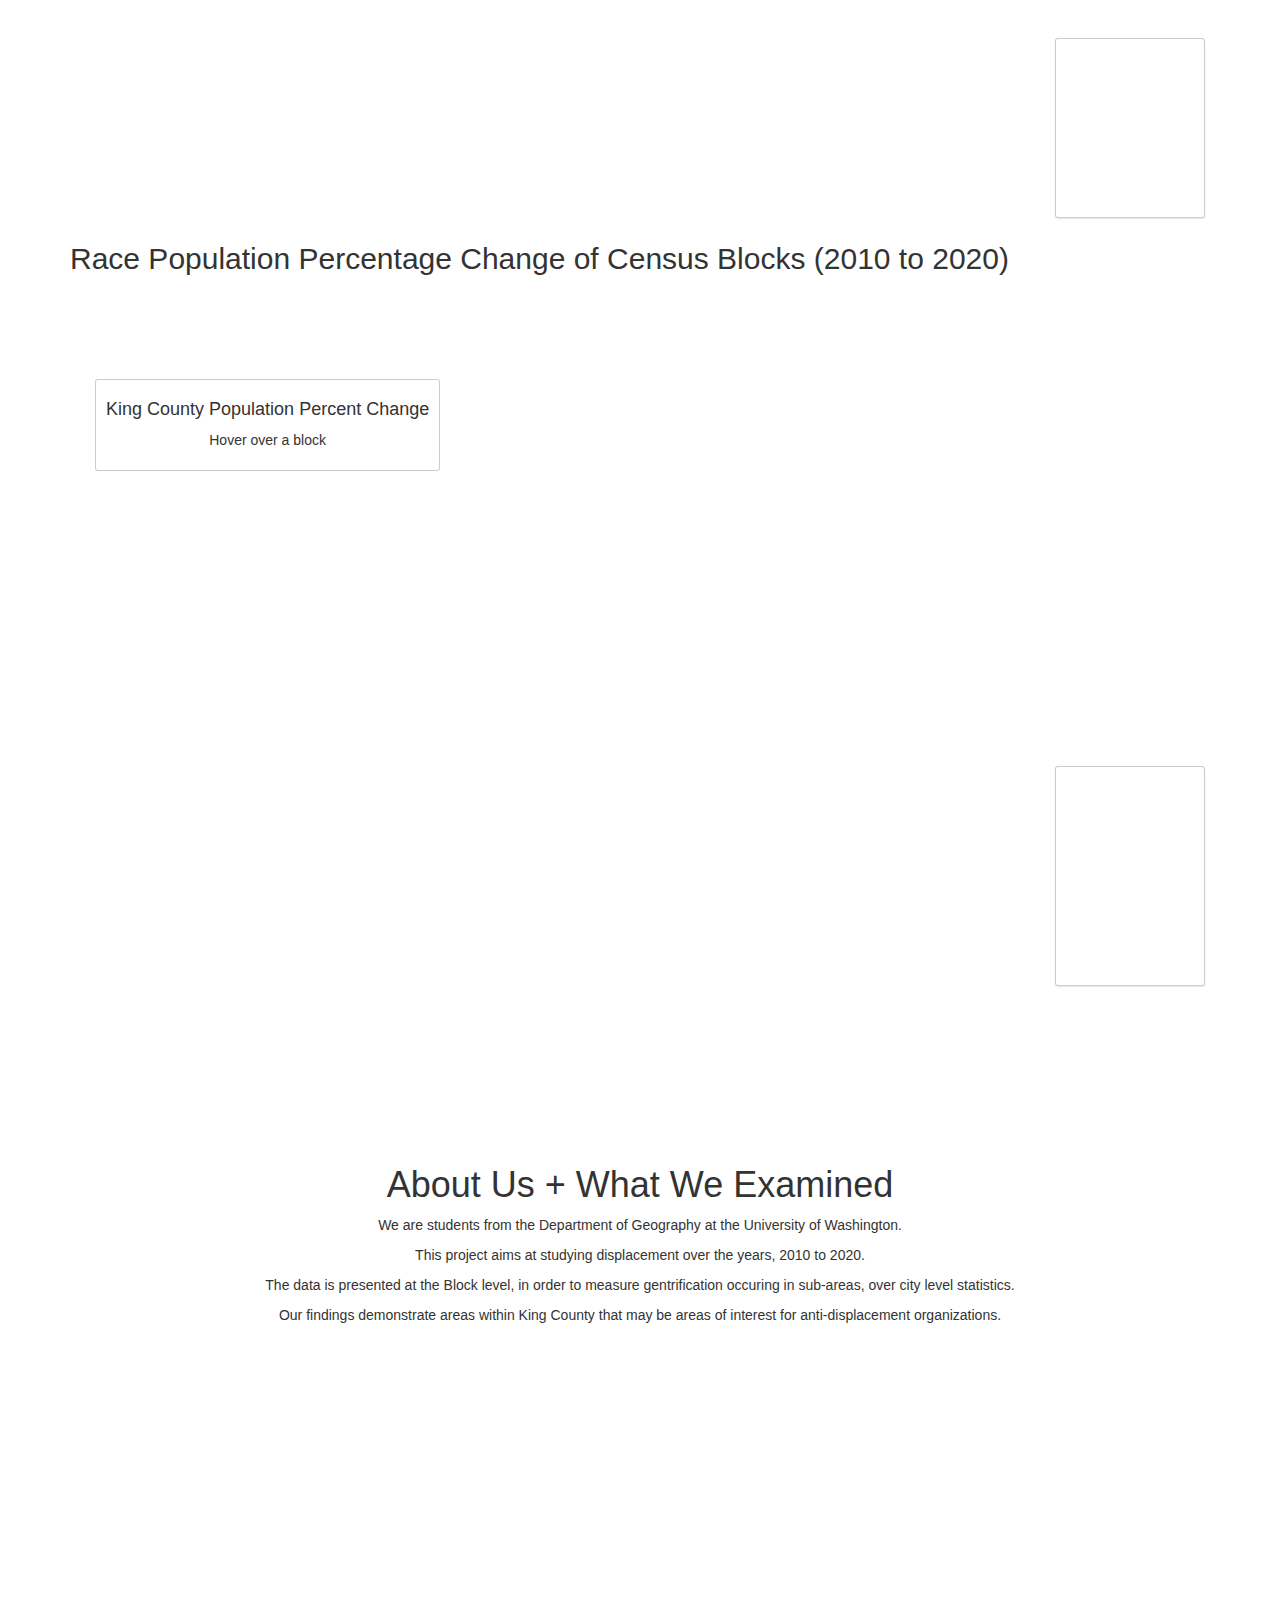
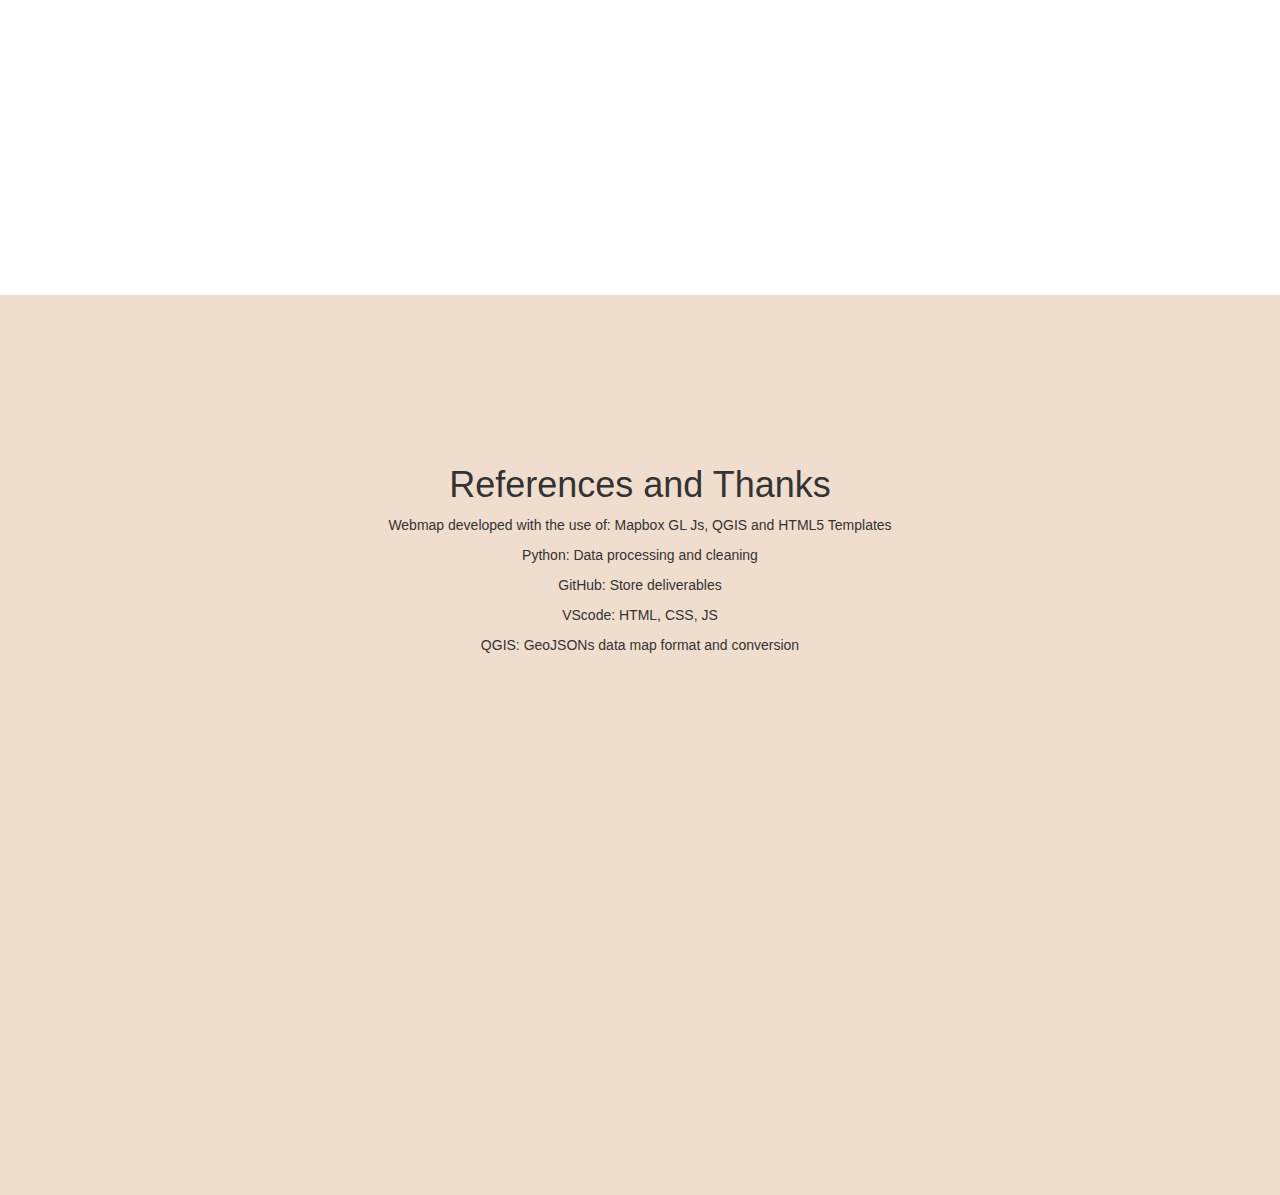
==== commit 801ce908: "hover" ====
--- a/index.html
+++ b/index.html
@@ -106,6 +106,12 @@
                     </div>
                     <div class="map-overlay text-center" id="legend"></div>
                     <div class="map-overlay2 text-center" id="legend2"></div>
+                    <div class="map-overlay3 text-center" id="hover">
+                        <h3>King County Population</h3><div><p>Hover over a block</p></div>
+                    </div>
+                    <div class="map-overlay4 text-center" id="hover2">
+                        <h4>King County Population Percent Change</h4><div><p>Hover over a block</p></div>
+                    </div>
                 </div>
             </div>
             <h2>Race Population Percentage Change of Census Blocks (2010 to 2020) </h2>
--- a/css/styles.css
+++ b/css/styles.css
@@ -1,3 +1,6 @@
+canvas {
+  outline: none;
+}
 
 #container {
   display: flex;
@@ -62,7 +65,7 @@
 
 .map-overlay {
   position: absolute;
-  top: 28.5%;
+  top: 80%;
   right: 20px;
   background: rgba(255, 255, 255, 0.8);
   border-style: solid;
@@ -86,6 +89,36 @@
   font-family: 'Open Sans', sans-serif;
   overflow: auto;
   border-radius: 3px;
+}
+
+.map-overlay3 {
+  position: absolute;
+  top: 28.5%;
+  left: 20px;
+  background: rgba(255, 255, 255, 0.8);
+  border-style: solid;
+  border-width: 1px;
+  border-color: rgba(0, 0, 0, 0.2);
+  margin-left: 20px;
+  font-family: 'Open Sans', sans-serif;
+  overflow: auto;
+  border-radius: 3px;
+  padding: 10px;
+}
+
+.map-overlay4 {
+  position: absolute;
+  top: 117%;
+  left: 20px;
+  background: rgba(255, 255, 255, 0.8);
+  border-style: solid;
+  border-width: 1px;
+  border-color: rgba(0, 0, 0, 0.2);
+  margin-left: 20px;
+  font-family: 'Open Sans', sans-serif;
+  overflow: auto;
+  border-radius: 3px;
+  padding: 10px;
 }
 
 #comparison-container {
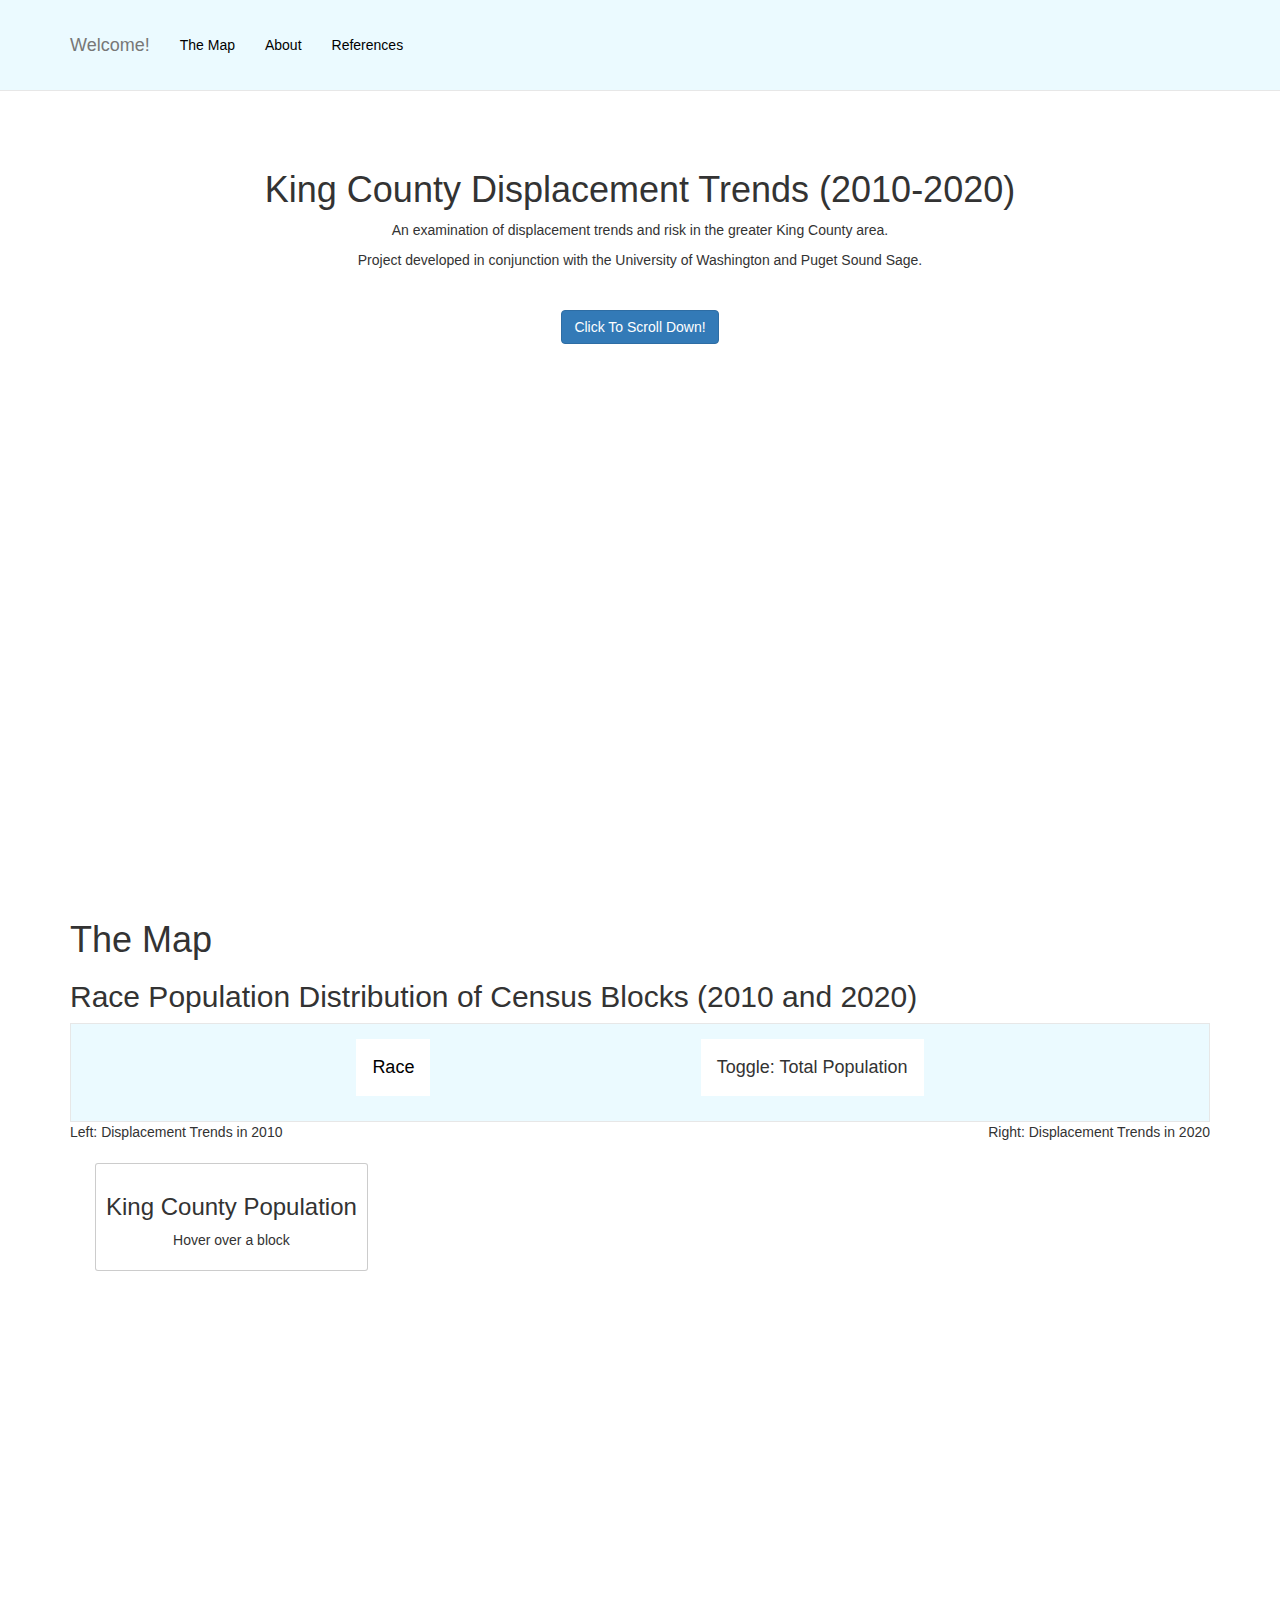
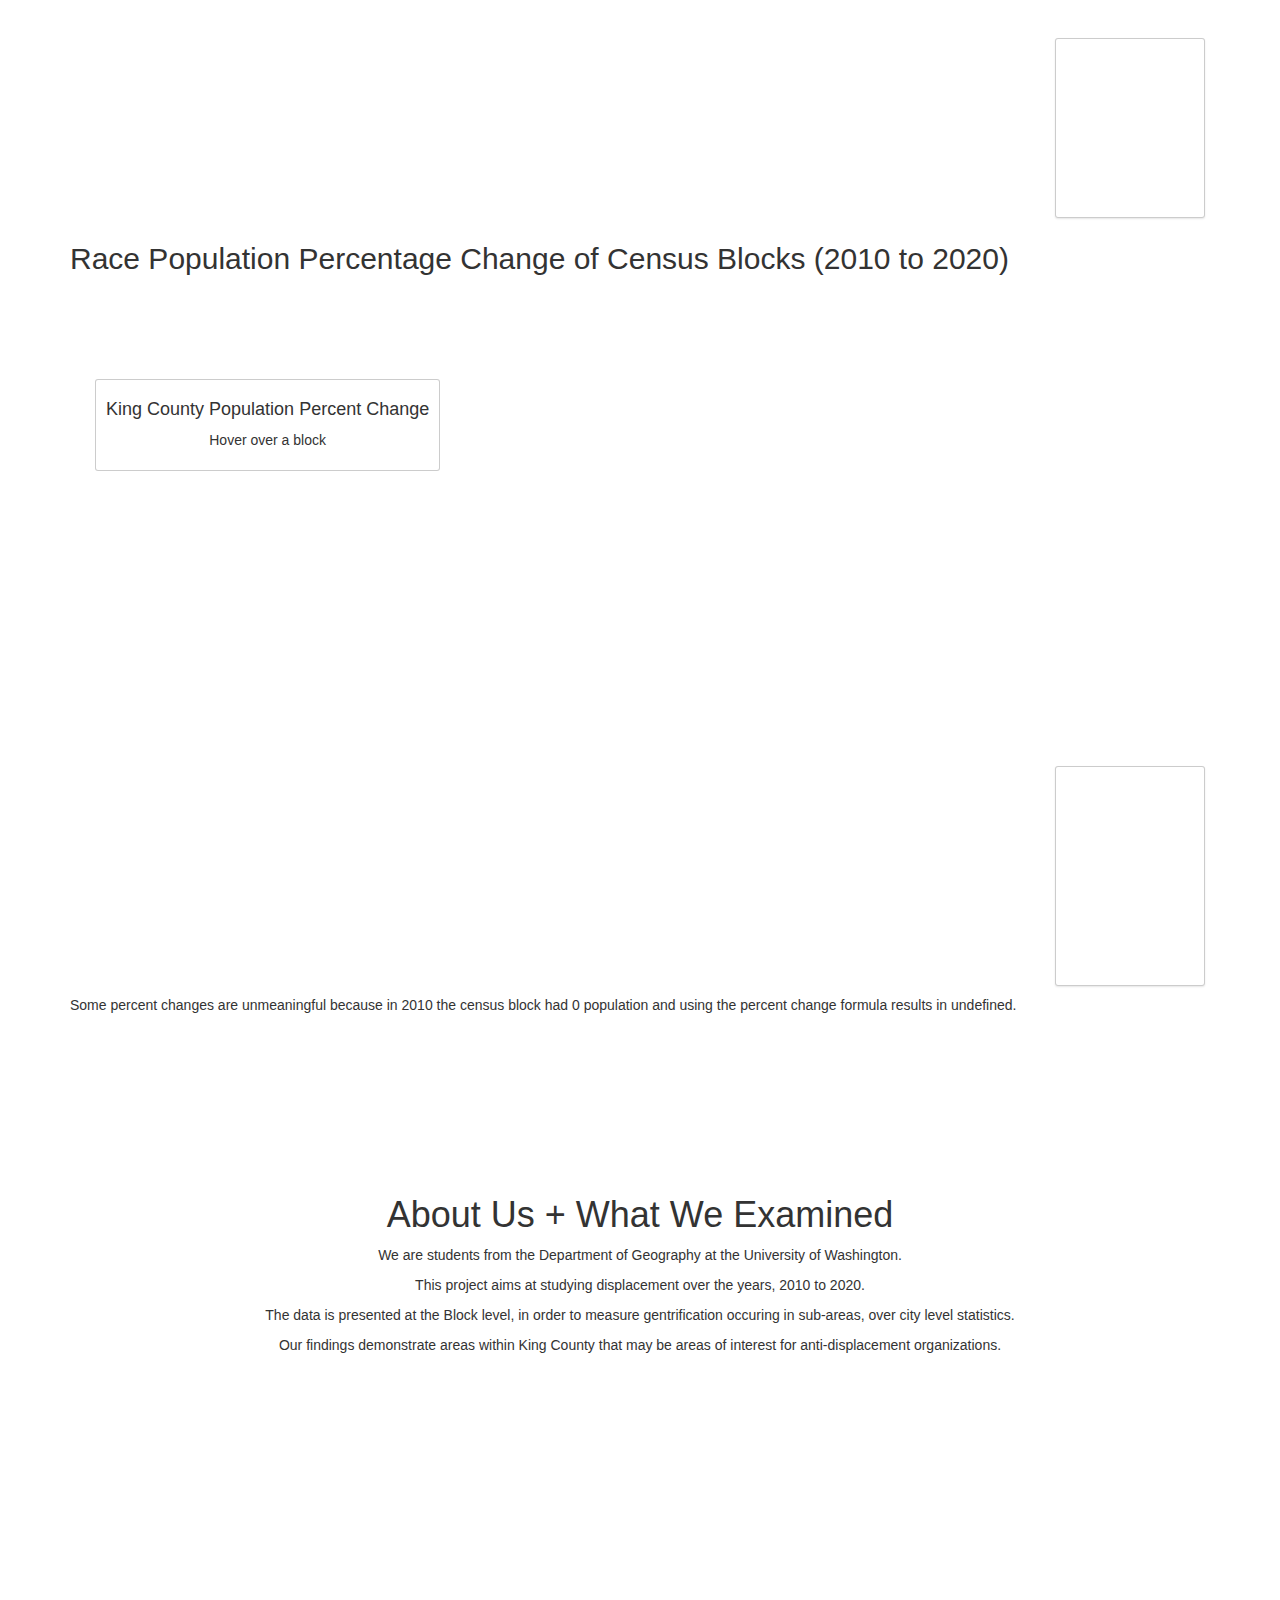
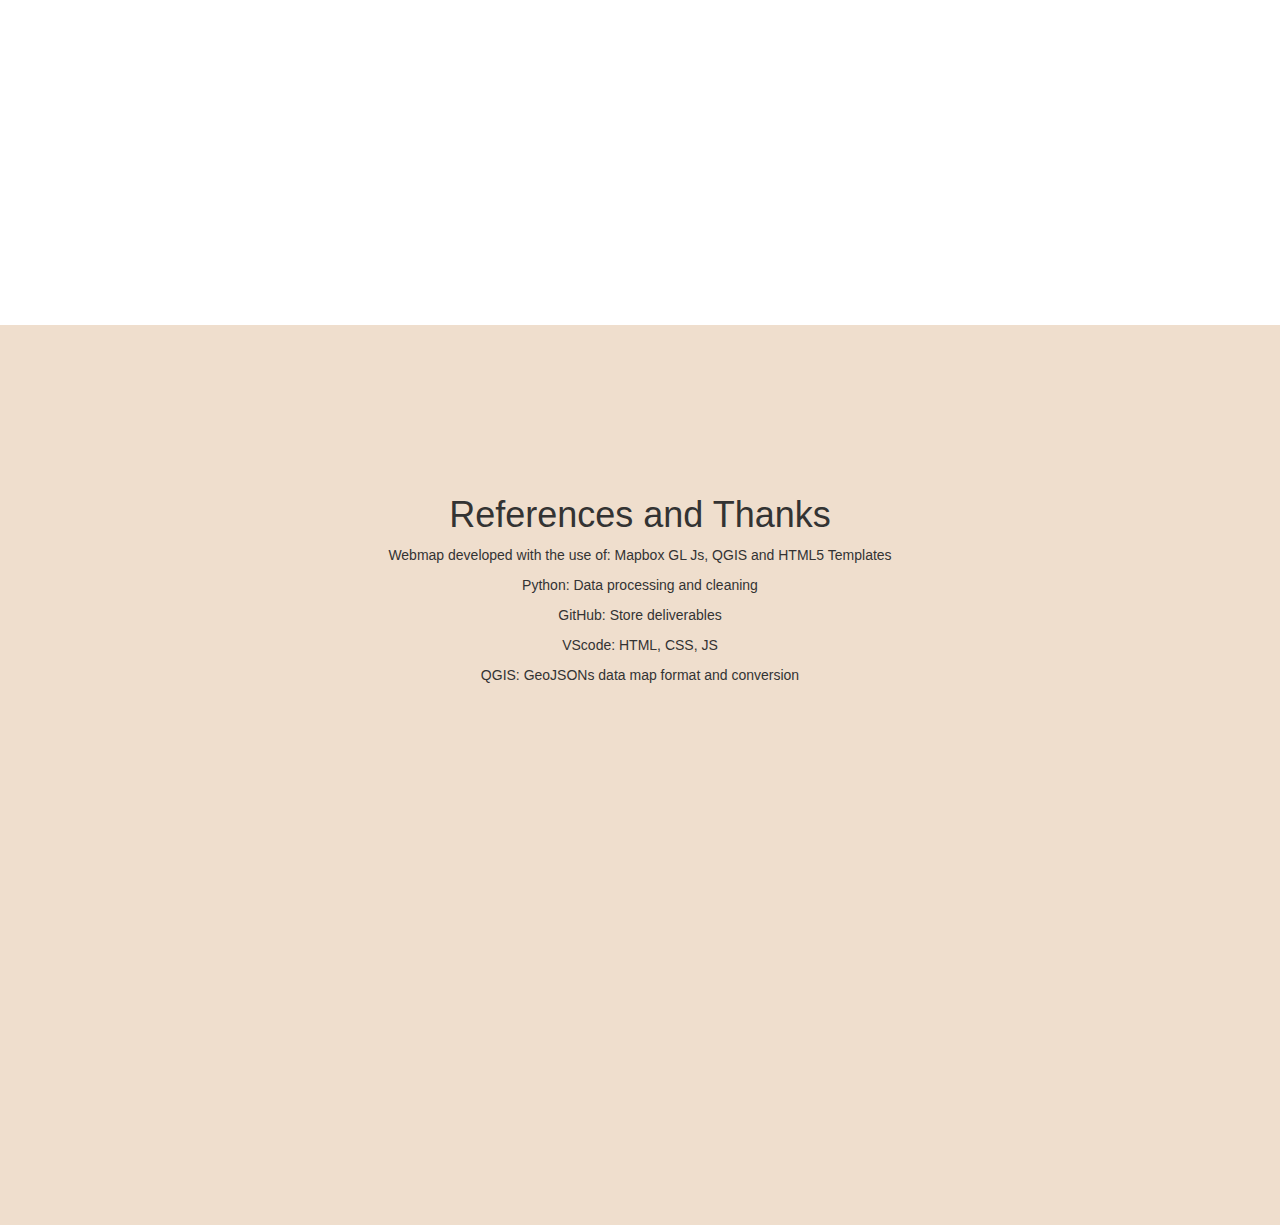
==== commit 83db9f5a: "a" ====
--- a/index.html
+++ b/index.html
@@ -116,6 +116,7 @@
             </div>
             <h2>Race Population Percentage Change of Census Blocks (2010 to 2020) </h2>
             <div id="per_change" class="map2"></div>
+            <p>Some percent changes are unmeaningful because in 2010 the census block had 0 population and using the percent change formula results in undefined.</p>
         </div>
     </section>
     
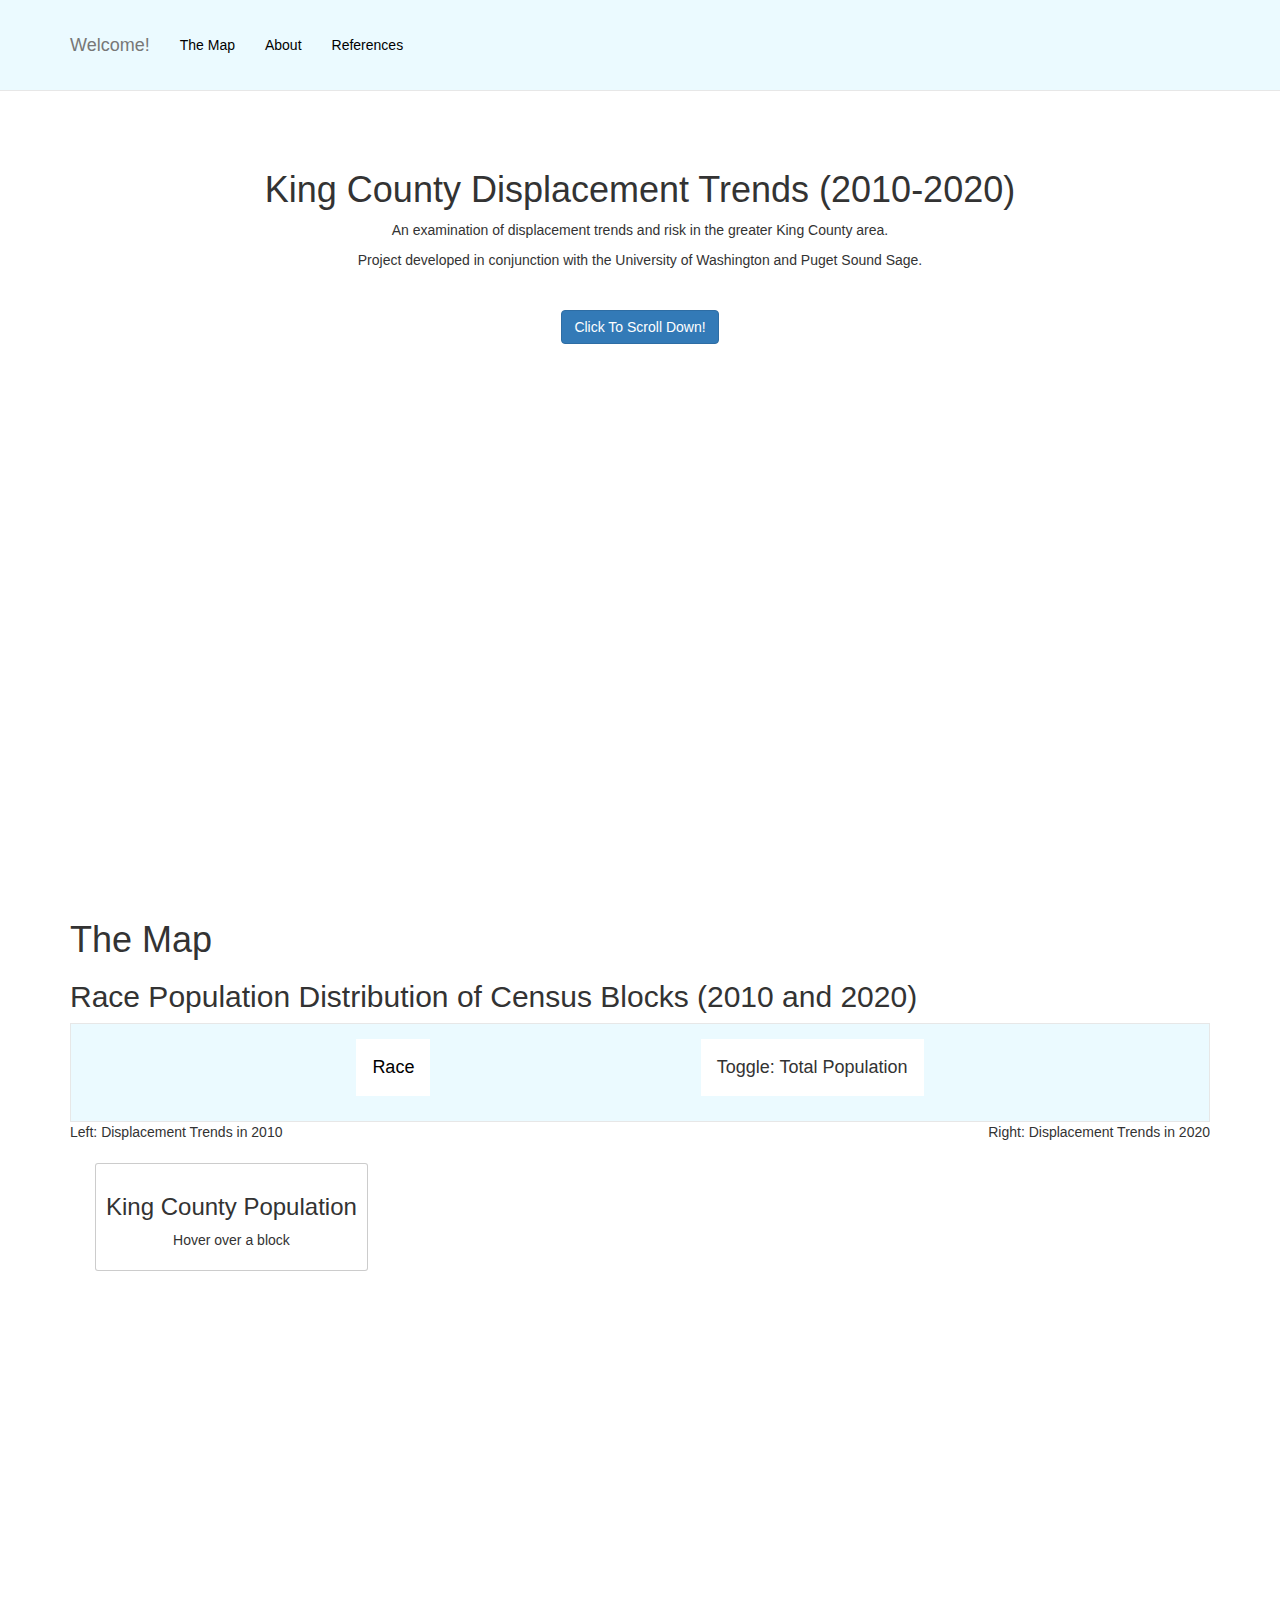
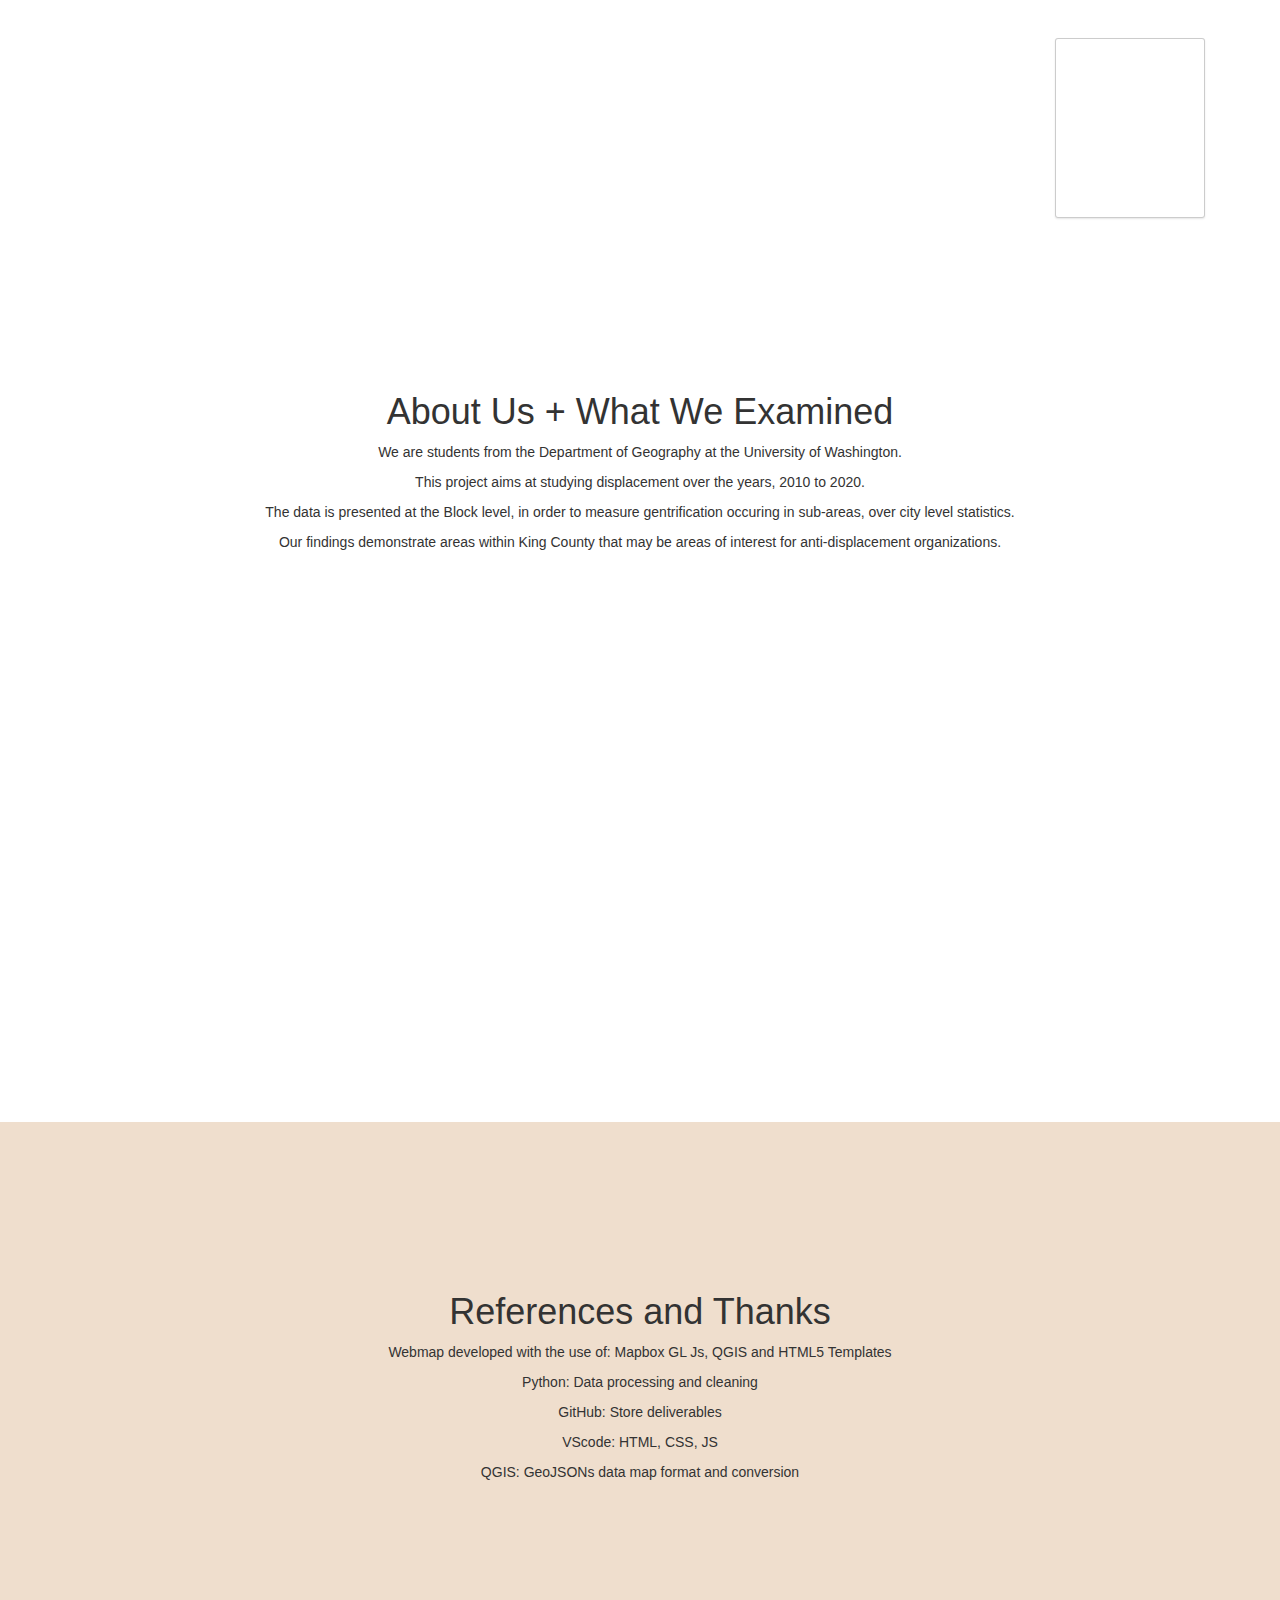
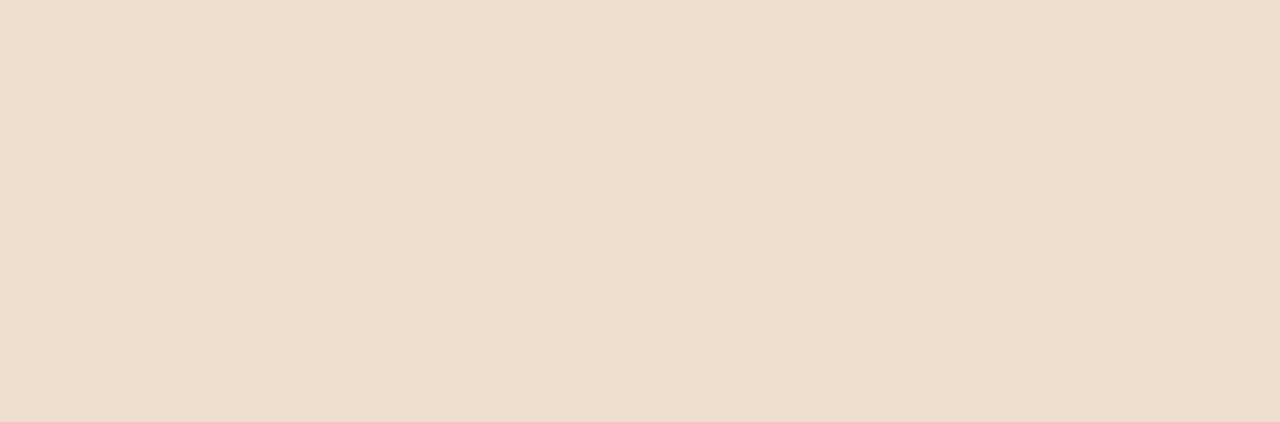
==== commit 926ae499: "remove per change map" ====
--- a/index.html
+++ b/index.html
@@ -105,18 +105,17 @@
 
                     </div>
                     <div class="map-overlay text-center" id="legend"></div>
-                    <div class="map-overlay2 text-center" id="legend2"></div>
+                    <!-- <div class="map-overlay2 text-center" id="legend2"></div> -->
                     <div class="map-overlay3 text-center" id="hover">
                         <h3>King County Population</h3><div><p>Hover over a block</p></div>
                     </div>
-                    <div class="map-overlay4 text-center" id="hover2">
+                    <!-- <div class="map-overlay4 text-center" id="hover2">
                         <h4>King County Population Percent Change</h4><div><p>Hover over a block</p></div>
-                    </div>
+                    </div> -->
                 </div>
             </div>
-            <h2>Race Population Percentage Change of Census Blocks (2010 to 2020) </h2>
-            <div id="per_change" class="map2"></div>
-            <p>Some percent changes are unmeaningful because in 2010 the census block had 0 population and using the percent change formula results in undefined.</p>
+            <!-- <h2>Race Population Percentage Change of Census Blocks (2010 to 2020) </h2>
+            <div id="per_change" class="map2"></div> -->
         </div>
     </section>
     
